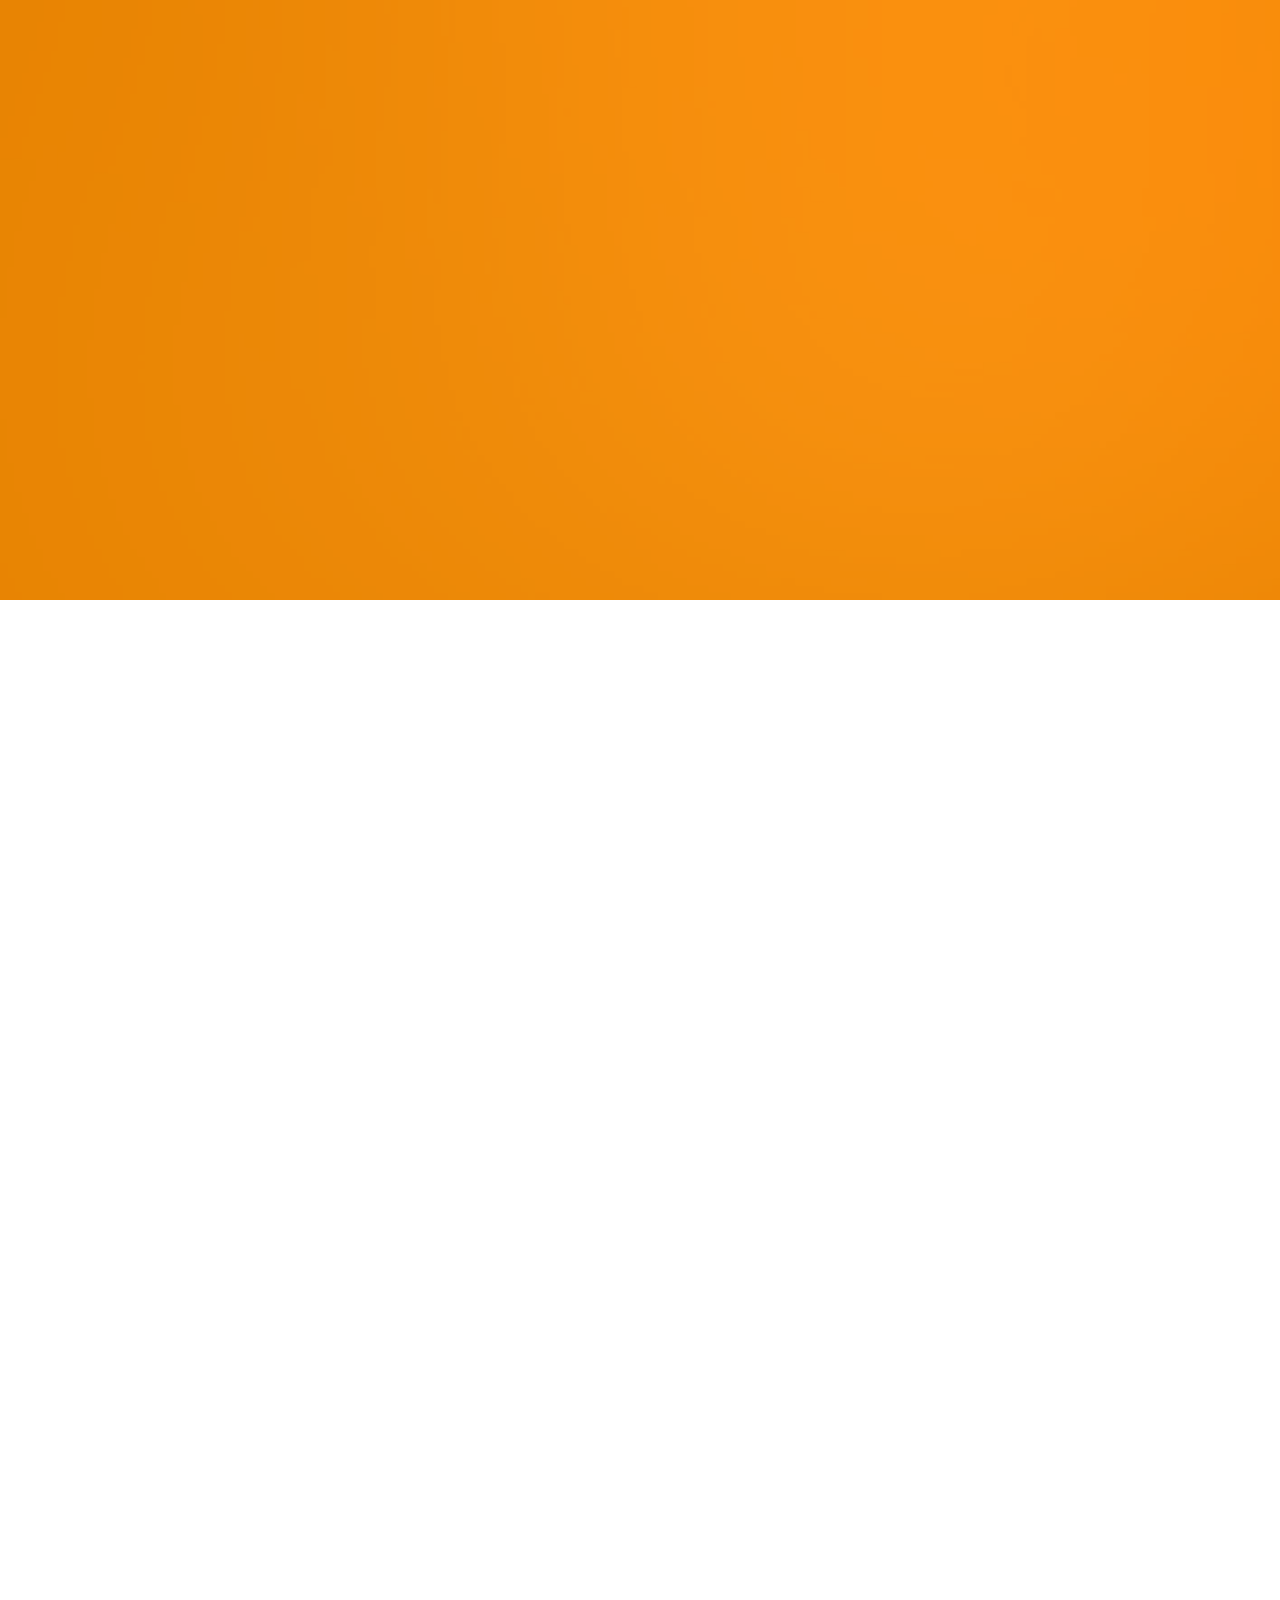
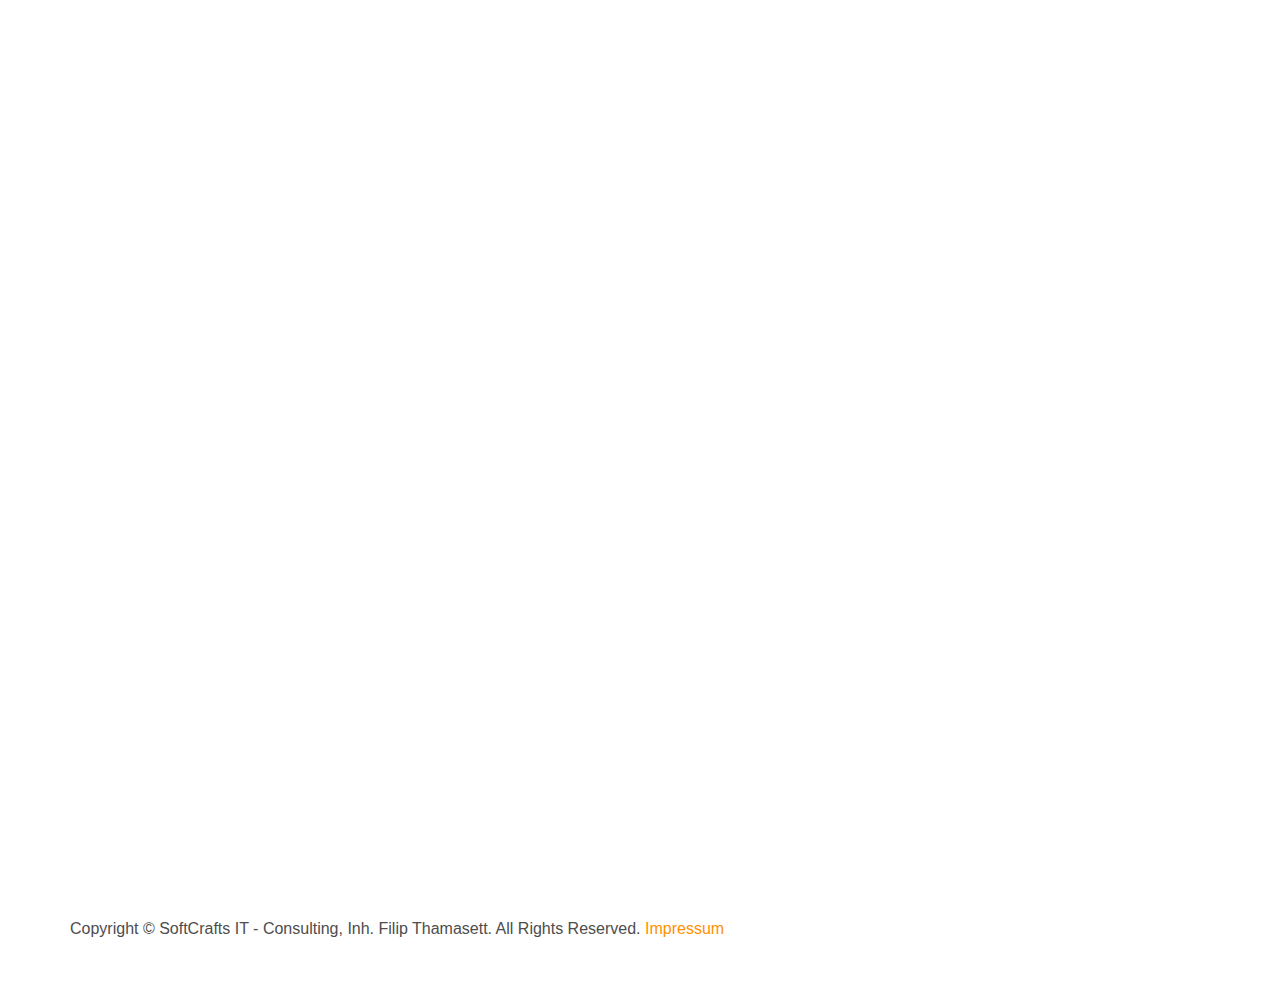
==== impressum.html @ 2684ad3e "initial" ====
<!DOCTYPE HTML>
<html>
<head>
    <meta charset="utf-8">
    <meta http-equiv="X-UA-Compatible" content="IE=edge">
    <title>SoftCrafts</title>
    <meta name="viewport" content="width=device-width, initial-scale=1">
    <meta name="description" content="SoftCrafts - IT Consulting"/>

    <!--
    //////////////////////////////////////////////////////

    Premium HTML5 TEMPLATE
    DESIGNED & DEVELOPED by FreeHTML5.co

    Website: 		http://freehtml5.co/
    Email: 			info@freehtml5.co
    Twitter: 		http://twitter.com/fh5co
    Facebook: 		https://www.facebook.com/fh5co

    //////////////////////////////////////////////////////
     -->

    <!-- Facebook and Twitter integration -->
    <meta property="og:title" content=""/>
    <meta property="og:image" content=""/>
    <meta property="og:url" content=""/>
    <meta property="og:site_name" content=""/>
    <meta property="og:description" content=""/>
    <meta name="twitter:title" content=""/>
    <meta name="twitter:image" content=""/>
    <meta name="twitter:url" content=""/>
    <meta name="twitter:card" content=""/>

    <!--<link href="https://fonts.googleapis.com/css?family=Space+Mono" rel="stylesheet">-->
    <link href="https://fonts.googleapis.com/css?family=Google+Sans:400,500|Roboto:400,400italic,500,500italic,700,700italic|Roboto+Mono:400,500,700|Material+Icons"
          rel="stylesheet">
    <link href="https://fonts.googleapis.com/css?family=Kaushan+Script" rel="stylesheet">

    <!-- Animate.css -->
    <link rel="stylesheet" href="css/animate.css">
    <!-- Icomoon Icon Fonts-->
    <link rel="stylesheet" href="css/icomoon.css">
    <!-- Bootstrap  -->
    <link rel="stylesheet" href="css/bootstrap.css">

    <!-- Theme style  -->
    <link rel="stylesheet" href="css/style.css">

    <!-- Modernizr JS -->
    <script src="js/modernizr-2.6.2.min.js"></script>
    <!-- FOR IE9 below -->
    <!--[if lt IE 9]>
    <script src="js/respond.min.js"></script>
    <![endif]-->

    <!-- Styleswitcher ( This style is for demo purposes only, you may delete this anytime. ) -->
    <link rel="stylesheet" id="theme-switch" href="css/style.css">
    <link rel="stylesheet" href="css/color-preset-option.css">
    <!-- END styleswitcher demo -->

</head>
<body>

<div class="fh5co-loader"></div>

<div id="page">
    <header id="fh5co-header" class="fh5co-cover js-halfheight" role="banner"
            style="background-image:url(images/cover_bg_3.jpg);" data-stellar-background-ratio="0.5">
        <div class="overlay"></div>
        <div class="container">
            <div class="row">
                <div class="col-md-8 col-md-offset-2 text-center">
                    <div class="display-t js-halfhight">
                        <div class="display-tc js-halfhight animate-box" data-animate-effect="fadeIn">
                            <div class="profile-thumb" style="background: url(images/user-1.png);"></div>
                            <h1><span>Filip Thamasett</span></h1>
                            <h2><span>SoftCrafts</span></h2>
                        </div>
                    </div>
                </div>
            </div>
        </div>
    </header>
    <div id="fh5co-about" class="animate-box">
        <div class="container">
            <div class="row">
                <h1>Impressum</h1>
                <h2>Angaben gemäß § 5 TMG</h2>
                <p>Filip Thamasett<br>
                SoftCrafts - IT Consulting Filip Thamasett<br>
                    Meyerbeerstr. 20 <br>
                    81247 München
                </p>
            </div>
            <div class="row">
                    <h1>Kontakt</h1>
                <p>Telefon: 0176-99471230 <br>
                    E-Mail: filip.softcrafts@gmail.com <br>
                </p>
            </div>
            <div class="row">
                <h1>Umsatzsteuer</h1>
                <p>Umsatzsteuer-Identifikationsnummer gemäß §27 a Umsatzsteuergesetz:<br>
                    DE324000259 <br>
                </p>
            </div>
            <div class="row">
                <h1>Verantwortlich für den Inhalt nach § 55 Abs. 2 RStV</h1>
                <p>Filip Thamasett<br>
                    Meyerbeerstr. 20 <br>
                    81247 München <br> <br> </p>
                <h2>Verbraucherstreitbeilegung/Universalschlichtungsstelle</h2>
                <p>Wir sind nicht bereit oder verpflichtet, an Streitbeilegungsverfahren vor einer Verbraucherschlichtungsstelle teilzunehmen.</p>

                <h2>Haftung für Inhalte</h2>
                <p>Als Diensteanbieter sind wir gemäß § 7 Abs.1 TMG für eigene Inhalte auf diesen Seiten nach den allgemeinen Gesetzen verantwortlich. Nach §§ 8 bis 10 TMG sind wir als Diensteanbieter jedoch nicht verpflichtet, übermittelte oder gespeicherte fremde Informationen zu überwachen oder nach Umständen zu forschen, die auf eine rechtswidrige Tätigkeit hinweisen. <br><br>
                    Verpflichtungen zur Entfernung oder Sperrung der Nutzung von Informationen nach den allgemeinen Gesetzen bleiben hiervon unberührt. Eine diesbezügliche Haftung ist jedoch erst ab dem Zeitpunkt der Kenntnis einer konkreten Rechtsverletzung möglich. Bei Bekanntwerden von entsprechenden Rechtsverletzungen werden wir diese Inhalte umgehend entfernen.</p>
                <h2>Haftung für Links</h2>
                <p>Unser Angebot enthält Links zu externen Websites Dritter, auf deren Inhalte wir keinen Einfluss haben. Deshalb können wir für diese fremden Inhalte auch keine Gewähr übernehmen. Für die Inhalte der verlinkten Seiten ist stets der jeweilige Anbieter oder Betreiber der Seiten verantwortlich. Die verlinkten Seiten wurden zum Zeitpunkt der Verlinkung auf mögliche Rechtsverstöße überprüft. Rechtswidrige Inhalte waren zum Zeitpunkt der Verlinkung nicht erkennbar.<br><br>
                    Eine permanente inhaltliche Kontrolle der verlinkten Seiten ist jedoch ohne konkrete Anhaltspunkte einer Rechtsverletzung nicht zumutbar. Bei Bekanntwerden von Rechtsverletzungen werden wir derartige Links umgehend entfernen.</p>
                <h2>Urheberrecht</h2>
                <p>Die durch die Seitenbetreiber erstellten Inhalte und Werke auf diesen Seiten unterliegen dem deutschen Urheberrecht. Die Vervielfältigung, Bearbeitung, Verbreitung und jede Art der Verwertung außerhalb der Grenzen des Urheberrechtes bedürfen der schriftlichen Zustimmung des jeweiligen Autors bzw. Erstellers. Downloads und Kopien dieser Seite sind nur für den privaten, nicht kommerziellen Gebrauch gestattet.<br><br>
                    Soweit die Inhalte auf dieser Seite nicht vom Betreiber erstellt wurden, werden die Urheberrechte Dritter beachtet. Insbesondere werden Inhalte Dritter als solche gekennzeichnet. Sollten Sie trotzdem auf eine Urheberrechtsverletzung aufmerksam werden, bitten wir um einen entsprechenden Hinweis. Bei Bekanntwerden von Rechtsverletzungen werden wir derartige Inhalte umgehend entfernen.</p>
            </div>
        </div>
    </div>

</div>

<div id="fh5co-footer">
    <div class="container">
        <div class="row">
            <div class="col-md-12">
                <p>Copyright © SoftCrafts IT - Consulting, Inh. Filip Thamasett. All Rights Reserved.
                    <a href="impressum.html">Impressum</a></p>
            </div>
        </div>
    </div>
</div>

<div class="gototop js-top">
    <a href="#" class="js-gotop"><i class="icon-arrow-up22"></i></a>
</div>

<!-- jQuery -->
<script src="js/jquery.min.js"></script>
<!-- jQuery Easing -->
<script src="js/jquery.easing.1.3.js"></script>
<!-- Bootstrap -->
<script src="js/bootstrap.min.js"></script>
<!-- Waypoints -->
<script src="js/jquery.waypoints.min.js"></script>
<!-- Validate JS -->
<script src="js/jquery.validate.min.js"></script>
<!-- Stellar Parallax -->
<script src="js/jquery.stellar.min.js"></script>
<!-- Easy PieChart -->
<script src="js/jquery.easypiechart.min.js"></script>

<!-- Main -->
<script src="js/main.js"></script>

<script src="js/jquery.style.switcher.js"></script>
<script>
    $(function () {
        $('#colour-variations ul').styleSwitcher({
            defaultThemeId: 'theme-switch',
            hasPreview: false,
            cookie: {
                expires: 30,
                isManagingLoad: true
            }
        });
        $('.option-toggle').click(function () {
            $('#colour-variations').toggleClass('sleep');
        });
    });
</script>
<!-- End demo purposes only -->

</body>
</html>
---- css/icomoon.css ----
@font-face {
    font-family: 'icomoon';
    src:    url('fonts/icomoon.eot?1oniuf');
    src:    url('fonts/icomoon.eot?1oniuf#iefix') format('embedded-opentype'),
        url('fonts/icomoon.ttf?1oniuf') format('truetype'),
        url('fonts/icomoon.woff?1oniuf') format('woff'),
        url('fonts/icomoon.svg?1oniuf#icomoon') format('svg');
    font-weight: normal;
    font-style: normal;
}

[class^="icon-"], [class*=" icon-"] {
    /* use !important to prevent issues with browser extensions that change fonts */
    font-family: 'icomoon' !important;
    speak: none;
    font-style: normal;
    font-weight: normal;
    font-variant: normal;
    text-transform: none;
    line-height: 1;

    /* Better Font Rendering =========== */
    -webkit-font-smoothing: antialiased;
    -moz-osx-font-smoothing: grayscale;
}

.icon-mobile:before {
    content: "\e000";
}
.icon-laptop:before {
    content: "\e001";
}
.icon-desktop:before {
    content: "\e002";
}
.icon-tablet:before {
    content: "\e003";
}
.icon-phone:before {
    content: "\e004";
}
.icon-document:before {
    content: "\e005";
}
.icon-documents:before {
    content: "\e006";
}
.icon-search:before {
    content: "\e007";
}
.icon-clipboard:before {
    content: "\e008";
}
.icon-newspaper:before {
    content: "\e009";
}
.icon-notebook:before {
    content: "\e00a";
}
.icon-book-open:before {
    content: "\e00b";
}
.icon-browser:before {
    content: "\e00c";
}
.icon-calendar:before {
    content: "\e00d";
}
.icon-presentation:before {
    content: "\e00e";
}
.icon-picture:before {
    content: "\e00f";
}
.icon-pictures:before {
    content: "\e010";
}
.icon-video:before {
    content: "\e011";
}
.icon-camera:before {
    content: "\e012";
}
.icon-printer:before {
    content: "\e013";
}
.icon-toolbox:before {
    content: "\e014";
}
.icon-briefcase:before {
    content: "\e015";
}
.icon-wallet:before {
    content: "\e016";
}
.icon-gift:before {
    content: "\e017";
}
.icon-bargraph:before {
    content: "\e018";
}
.icon-grid:before {
    content: "\e019";
}
.icon-expand:before {
    content: "\e01a";
}
.icon-focus:before {
    content: "\e01b";
}
.icon-edit:before {
    content: "\e01c";
}
.icon-adjustments:before {
    content: "\e01d";
}
.icon-ribbon:before {
    content: "\e01e";
}
.icon-hourglass:before {
    content: "\e01f";
}
.icon-lock:before {
    content: "\e020";
}
.icon-megaphone:before {
    content: "\e021";
}
.icon-shield:before {
    content: "\e022";
}
.icon-trophy:before {
    content: "\e023";
}
.icon-flag:before {
    content: "\e024";
}
.icon-map:before {
    content: "\e025";
}
.icon-puzzle:before {
    content: "\e026";
}
.icon-basket:before {
    content: "\e027";
}
.icon-envelope:before {
    content: "\e028";
}
.icon-streetsign:before {
    content: "\e029";
}
.icon-telescope:before {
    content: "\e02a";
}
.icon-gears:before {
    content: "\e02b";
}
.icon-key:before {
    content: "\e02c";
}
.icon-paperclip:before {
    content: "\e02d";
}
.icon-attachment:before {
    content: "\e02e";
}
.icon-pricetags:before {
    content: "\e02f";
}
.icon-lightbulb:before {
    content: "\e030";
}
.icon-layers:before {
    content: "\e031";
}
.icon-pencil:before {
    content: "\e032";
}
.icon-tools:before {
    content: "\e033";
}
.icon-tools-2:before {
    content: "\e034";
}
.icon-scissors:before {
    content: "\e035";
}
.icon-paintbrush:before {
    content: "\e036";
}
.icon-magnifying-glass:before {
    content: "\e037";
}
.icon-circle-compass:before {
    content: "\e038";
}
.icon-linegraph:before {
    content: "\e039";
}
.icon-mic:before {
    content: "\e03a";
}
.icon-strategy:before {
    content: "\e03b";
}
.icon-beaker:before {
    content: "\e03c";
}
.icon-caution:before {
    content: "\e03d";
}
.icon-recycle:before {
    content: "\e03e";
}
.icon-anchor:before {
    content: "\e03f";
}
.icon-profile-male:before {
    content: "\e040";
}
.icon-profile-female:before {
    content: "\e041";
}
.icon-bike:before {
    content: "\e042";
}
.icon-wine:before {
    content: "\e043";
}
.icon-hotairballoon:before {
    content: "\e044";
}
.icon-globe:before {
    content: "\e045";
}
.icon-genius:before {
    content: "\e046";
}
.icon-map-pin:before {
    content: "\e047";
}
.icon-dial:before {
    content: "\e048";
}
.icon-chat:before {
    content: "\e049";
}
.icon-heart:before {
    content: "\e04a";
}
.icon-cloud:before {
    content: "\e04b";
}
.icon-upload:before {
    content: "\e04c";
}
.icon-download:before {
    content: "\e04d";
}
.icon-target:before {
    content: "\e04e";
}
.icon-hazardous:before {
    content: "\e04f";
}
.icon-piechart:before {
    content: "\e050";
}
.icon-speedometer:before {
    content: "\e051";
}
.icon-global:before {
    content: "\e052";
}
.icon-compass:before {
    content: "\e053";
}
.icon-lifesaver:before {
    content: "\e054";
}
.icon-clock:before {
    content: "\e055";
}
.icon-aperture:before {
    content: "\e056";
}
.icon-quote:before {
    content: "\e057";
}
.icon-scope:before {
    content: "\e058";
}
.icon-alarmclock:before {
    content: "\e059";
}
.icon-refresh:before {
    content: "\e05a";
}
.icon-happy:before {
    content: "\e05b";
}
.icon-sad:before {
    content: "\e05c";
}
.icon-facebook:before {
    content: "\e05d";
}
.icon-twitter:before {
    content: "\e05e";
}
.icon-googleplus:before {
    content: "\e05f";
}
.icon-rss:before {
    content: "\e060";
}
.icon-tumblr:before {
    content: "\e061";
}
.icon-linkedin:before {
    content: "\e062";
}
.icon-dribbble:before {
    content: "\e063";
}
.icon-box2:before {
    content: "\ea82";
}
.icon-write:before {
    content: "\ea83";
}
.icon-clock2:before {
    content: "\ea84";
}
.icon-reply2:before {
    content: "\ea85";
}
.icon-reply-all2:before {
    content: "\ea86";
}
.icon-forward2:before {
    content: "\ea87";
}
.icon-flag2:before {
    content: "\ea88";
}
.icon-search2:before {
    content: "\ea89";
}
.icon-trash2:before {
    content: "\ea8a";
}
.icon-envelope2:before {
    content: "\ea8b";
}
.icon-bubble:before {
    content: "\ea8c";
}
.icon-bubbles:before {
    content: "\ea8d";
}
.icon-user2:before {
    content: "\ea8e";
}
.icon-users2:before {
    content: "\ea8f";
}
.icon-cloud2:before {
    content: "\ea90";
}
.icon-download2:before {
    content: "\ea91";
}
.icon-upload2:before {
    content: "\ea92";
}
.icon-rain:before {
    content: "\ea93";
}
.icon-sun:before {
    content: "\ea94";
}
.icon-moon2:before {
    content: "\ea95";
}
.icon-bell2:before {
    content: "\ea96";
}
.icon-folder2:before {
    content: "\ea97";
}
.icon-pin2:before {
    content: "\ea98";
}
.icon-sound2:before {
    content: "\ea99";
}
.icon-microphone:before {
    content: "\ea9a";
}
.icon-camera2:before {
    content: "\ea9b";
}
.icon-image2:before {
    content: "\ea9c";
}
.icon-cog2:before {
    content: "\ea9d";
}
.icon-calendar2:before {
    content: "\ea9e";
}
.icon-book2:before {
    content: "\ea9f";
}
.icon-map-marker:before {
    content: "\eaa0";
}
.icon-store:before {
    content: "\eaa1";
}
.icon-support:before {
    content: "\eaa2";
}
.icon-tag2:before {
    content: "\eaa3";
}
.icon-heart2:before {
    content: "\eaa4";
}
.icon-video-camera:before {
    content: "\eaa5";
}
.icon-trophy2:before {
    content: "\eaa6";
}
.icon-cart:before {
    content: "\eaa7";
}
.icon-eye2:before {
    content: "\eaa8";
}
.icon-cancel:before {
    content: "\eaa9";
}
.icon-chart:before {
    content: "\eaaa";
}
.icon-target2:before {
    content: "\eaab";
}
.icon-printer2:before {
    content: "\eaac";
}
.icon-location2:before {
    content: "\eaad";
}
.icon-bookmark2:before {
    content: "\eaae";
}
.icon-monitor:before {
    content: "\eaaf";
}
.icon-cross2:before {
    content: "\eab0";
}
.icon-plus2:before {
    content: "\eab1";
}
.icon-left:before {
    content: "\eab2";
}
.icon-up:before {
    content: "\eab3";
}
.icon-browser2:before {
    content: "\eab4";
}
.icon-windows:before {
    content: "\eab5";
}
.icon-switch2:before {
    content: "\eab6";
}
.icon-dashboard:before {
    content: "\eab7";
}
.icon-play:before {
    content: "\eab8";
}
.icon-fast-forward:before {
    content: "\eab9";
}
.icon-next:before {
    content: "\eaba";
}
.icon-refresh2:before {
    content: "\eabb";
}
.icon-film:before {
    content: "\eabc";
}
.icon-home2:before {
    content: "\eabd";
}
.icon-add-to-list:before {
    content: "\e901";
}
.icon-classic-computer:before {
    content: "\e902";
}
.icon-controller-fast-backward:before {
    content: "\e903";
}
.icon-creative-commons-attribution:before {
    content: "\e904";
}
.icon-creative-commons-noderivs:before {
    content: "\e905";
}
.icon-creative-commons-noncommercial-eu:before {
    content: "\e906";
}
.icon-creative-commons-noncommercial-us:before {
    content: "\e907";
}
.icon-creative-commons-public-domain:before {
    content: "\e908";
}
.icon-creative-commons-remix:before {
    content: "\e909";
}
.icon-creative-commons-share:before {
    content: "\e90a";
}
.icon-creative-commons-sharealike:before {
    content: "\e90b";
}
.icon-creative-commons:before {
    content: "\e90c";
}
.icon-document-landscape:before {
    content: "\e90d";
}
.icon-remove-user:before {
    content: "\e90e";
}
.icon-warning:before {
    content: "\e90f";
}
.icon-arrow-bold-down:before {
    content: "\e910";
}
.icon-arrow-bold-left:before {
    content: "\e911";
}
.icon-arrow-bold-right:before {
    content: "\e912";
}
.icon-arrow-bold-up:before {
    content: "\e913";
}
.icon-arrow-down:before {
    content: "\e914";
}
.icon-arrow-left:before {
    content: "\e915";
}
.icon-arrow-long-down:before {
    content: "\e916";
}
.icon-arrow-long-left:before {
    content: "\e917";
}
.icon-arrow-long-right:before {
    content: "\e918";
}
.icon-arrow-long-up:before {
    content: "\e919";
}
.icon-arrow-right:before {
    content: "\e91a";
}
.icon-arrow-up:before {
    content: "\e91b";
}
.icon-arrow-with-circle-down:before {
    content: "\e91c";
}
.icon-arrow-with-circle-left:before {
    content: "\e91d";
}
.icon-arrow-with-circle-right:before {
    content: "\e91e";
}
.icon-arrow-with-circle-up:before {
    content: "\e91f";
}
.icon-bookmark:before {
    content: "\e920";
}
.icon-bookmarks:before {
    content: "\e921";
}
.icon-chevron-down:before {
    content: "\e922";
}
.icon-chevron-left:before {
    content: "\e923";
}
.icon-chevron-right:before {
    content: "\e924";
}
.icon-chevron-small-down:before {
    content: "\e925";
}
.icon-chevron-small-left:before {
    content: "\e926";
}
.icon-chevron-small-right:before {
    content: "\e927";
}
.icon-chevron-small-up:before {
    content: "\e928";
}
.icon-chevron-thin-down:before {
    content: "\e929";
}
.icon-chevron-thin-left:before {
    content: "\e92a";
}
.icon-chevron-thin-right:before {
    content: "\e92b";
}
.icon-chevron-thin-up:before {
    content: "\e92c";
}
.icon-chevron-up:before {
    content: "\e92d";
}
.icon-chevron-with-circle-down:before {
    content: "\e92e";
}
.icon-chevron-with-circle-left:before {
    content: "\e92f";
}
.icon-chevron-with-circle-right:before {
    content: "\e930";
}
.icon-chevron-with-circle-up:before {
    content: "\e931";
}
.icon-cloud3:before {
    content: "\e932";
}
.icon-controller-fast-forward:before {
    content: "\e933";
}
.icon-controller-jump-to-start:before {
    content: "\e934";
}
.icon-controller-next:before {
    content: "\e935";
}
.icon-controller-paus:before {
    content: "\e936";
}
.icon-controller-play:before {
    content: "\e937";
}
.icon-controller-record:before {
    content: "\e938";
}
.icon-controller-stop:before {
    content: "\e939";
}
.icon-controller-volume:before {
    content: "\e93a";
}
.icon-dot-single:before {
    content: "\e93b";
}
.icon-dots-three-horizontal:before {
    content: "\e93c";
}
.icon-dots-three-vertical:before {
    content: "\e93d";
}
.icon-dots-two-horizontal:before {
    content: "\e93e";
}
.icon-dots-two-vertical:before {
    content: "\e93f";
}
.icon-download3:before {
    content: "\e940";
}
.icon-emoji-flirt:before {
    content: "\e941";
}
.icon-flow-branch:before {
    content: "\e942";
}
.icon-flow-cascade:before {
    content: "\e943";
}
.icon-flow-line:before {
    content: "\e944";
}
.icon-flow-parallel:before {
    content: "\e945";
}
.icon-flow-tree:before {
    content: "\e946";
}
.icon-install:before {
    content: "\e947";
}
.icon-layers2:before {
    content: "\e948";
}
.icon-open-book:before {
    content: "\e949";
}
.icon-resize-100:before {
    content: "\e94a";
}
.icon-resize-full-screen:before {
    content: "\e94b";
}
.icon-save:before {
    content: "\e94c";
}
.icon-select-arrows:before {
    content: "\e94d";
}
.icon-sound-mute:before {
    content: "\e94e";
}
.icon-sound:before {
    content: "\e94f";
}
.icon-trash:before {
    content: "\e950";
}
.icon-triangle-down:before {
    content: "\e951";
}
.icon-triangle-left:before {
    content: "\e952";
}
.icon-triangle-right:before {
    content: "\e953";
}
.icon-triangle-up:before {
    content: "\e954";
}
.icon-uninstall:before {
    content: "\e955";
}
.icon-upload-to-cloud:before {
    content: "\e956";
}
.icon-upload3:before {
    content: "\e957";
}
.icon-add-user:before {
    content: "\e958";
}
.icon-address:before {
    content: "\e959";
}
.icon-adjust:before {
    content: "\e95a";
}
.icon-air:before {
    content: "\e95b";
}
.icon-aircraft-landing:before {
    content: "\e95c";
}
.icon-aircraft-take-off:before {
    content: "\e95d";
}
.icon-aircraft:before {
    content: "\e95e";
}
.icon-align-bottom:before {
    content: "\e95f";
}
.icon-align-horizontal-middle:before {
    content: "\e960";
}
.icon-align-left:before {
    content: "\e961";
}
.icon-align-right:before {
    content: "\e962";
}
.icon-align-top:before {
    content: "\e963";
}
.icon-align-vertical-middle:before {
    content: "\e964";
}
.icon-archive:before {
    content: "\e965";
}
.icon-area-graph:before {
    content: "\e966";
}
.icon-attachment2:before {
    content: "\e967";
}
.icon-awareness-ribbon:before {
    content: "\e968";
}
.icon-back-in-time:before {
    content: "\e969";
}
.icon-back:before {
    content: "\e96a";
}
.icon-bar-graph:before {
    content: "\e96b";
}
.icon-battery:before {
    content: "\e96c";
}
.icon-beamed-note:before {
    content: "\e96d";
}
.icon-bell:before {
    content: "\e96e";
}
.icon-blackboard:before {
    content: "\e96f";
}
.icon-block:before {
    content: "\e970";
}
.icon-book:before {
    content: "\e971";
}
.icon-bowl:before {
    content: "\e972";
}
.icon-box:before {
    content: "\e973";
}
.icon-briefcase2:before {
    content: "\e974";
}
.icon-browser3:before {
    content: "\e975";
}
.icon-brush:before {
    content: "\e976";
}
.icon-bucket:before {
    content: "\e977";
}
.icon-cake:before {
    content: "\e978";
}
.icon-calculator:before {
    content: "\e979";
}
.icon-calendar3:before {
    content: "\e97a";
}
.icon-camera3:before {
    content: "\e97b";
}
.icon-ccw:before {
    content: "\e97c";
}
.icon-chat2:before {
    content: "\e97d";
}
.icon-check:before {
    content: "\e97e";
}
.icon-circle-with-cross:before {
    content: "\e97f";
}
.icon-circle-with-minus:before {
    content: "\e980";
}
.icon-circle-with-plus:before {
    content: "\e981";
}
.icon-circle:before {
    content: "\e982";
}
.icon-circular-graph:before {
    content: "\e983";
}
.icon-clapperboard:before {
    content: "\e984";
}
.icon-clipboard2:before {
    content: "\e985";
}
.icon-clock3:before {
    content: "\e986";
}
.icon-code:before {
    content: "\e987";
}
.icon-cog:before {
    content: "\e988";
}
.icon-colours:before {
    content: "\e989";
}
.icon-compass2:before {
    content: "\e98a";
}
.icon-copy:before {
    content: "\e98b";
}
.icon-credit-card:before {
    content: "\e98c";
}
.icon-credit:before {
    content: "\e98d";
}
.icon-cross:before {
    content: "\e98e";
}
.icon-cup:before {
    content: "\e98f";
}
.icon-cw:before {
    content: "\e990";
}
.icon-cycle:before {
    content: "\e991";
}
.icon-database:before {
    content: "\e992";
}
.icon-dial-pad:before {
    content: "\e993";
}
.icon-direction:before {
    content: "\e994";
}
.icon-document2:before {
    content: "\e995";
}
.icon-documents2:before {
    content: "\e996";
}
.icon-drink:before {
    content: "\e997";
}
.icon-drive:before {
    content: "\e998";
}
.icon-drop:before {
    content: "\e999";
}
.icon-edit2:before {
    content: "\e99a";
}
.icon-email:before {
    content: "\e99b";
}
.icon-emoji-happy:before {
    content: "\e99c";
}
.icon-emoji-neutral:before {
    content: "\e99d";
}
.icon-emoji-sad:before {
    content: "\e99e";
}
.icon-erase:before {
    content: "\e99f";
}
.icon-eraser:before {
    content: "\e9a0";
}
.icon-export:before {
    content: "\e9a1";
}
.icon-eye:before {
    content: "\e9a2";
}
.icon-feather:before {
    content: "\e9a3";
}
.icon-flag3:before {
    content: "\e9a4";
}
.icon-flash:before {
    content: "\e9a5";
}
.icon-flashlight:before {
    content: "\e9a6";
}
.icon-flat-brush:before {
    content: "\e9a7";
}
.icon-folder-images:before {
    content: "\e9a8";
}
.icon-folder-music:before {
    content: "\e9a9";
}
.icon-folder-video:before {
    content: "\e9aa";
}
.icon-folder:before {
    content: "\e9ab";
}
.icon-forward:before {
    content: "\e9ac";
}
.icon-funnel:before {
    content: "\e9ad";
}
.icon-game-controller:before {
    content: "\e9ae";
}
.icon-gauge:before {
    content: "\e9af";
}
.icon-globe2:before {
    content: "\e9b0";
}
.icon-graduation-cap:before {
    content: "\e9b1";
}
.icon-grid2:before {
    content: "\e9b2";
}
.icon-hair-cross:before {
    content: "\e9b3";
}
.icon-hand:before {
    content: "\e9b4";
}
.icon-heart-outlined:before {
    content: "\e9b5";
}
.icon-heart3:before {
    content: "\e9b6";
}
.icon-help-with-circle:before {
    content: "\e9b7";
}
.icon-help:before {
    content: "\e9b8";
}
.icon-home:before {
    content: "\e9b9";
}
.icon-hour-glass:before {
    content: "\e9ba";
}
.icon-image-inverted:before {
    content: "\e9bb";
}
.icon-image:before {
    content: "\e9bc";
}
.icon-images:before {
    content: "\e9bd";
}
.icon-inbox:before {
    content: "\e9be";
}
.icon-infinity:before {
    content: "\e9bf";
}
.icon-info-with-circle:before {
    content: "\e9c0";
}
.icon-info:before {
    content: "\e9c1";
}
.icon-key2:before {
    content: "\e9c2";
}
.icon-keyboard:before {
    content: "\e9c3";
}
.icon-lab-flask:before {
    content: "\e9c4";
}
.icon-landline:before {
    content: "\e9c5";
}
.icon-language:before {
    content: "\e9c6";
}
.icon-laptop2:before {
    content: "\e9c7";
}
.icon-leaf:before {
    content: "\e9c8";
}
.icon-level-down:before {
    content: "\e9c9";
}
.icon-level-up:before {
    content: "\e9ca";
}
.icon-lifebuoy:before {
    content: "\e9cb";
}
.icon-light-bulb:before {
    content: "\e9cc";
}
.icon-light-down:before {
    content: "\e9cd";
}
.icon-light-up:before {
    content: "\e9ce";
}
.icon-line-graph:before {
    content: "\e9cf";
}
.icon-link:before {
    content: "\e9d0";
}
.icon-list:before {
    content: "\e9d1";
}
.icon-location-pin:before {
    content: "\e9d2";
}
.icon-location:before {
    content: "\e9d3";
}
.icon-lock-open:before {
    content: "\e9d4";
}
.icon-lock2:before {
    content: "\e9d5";
}
.icon-log-out:before {
    content: "\e9d6";
}
.icon-login:before {
    content: "\e9d7";
}
.icon-loop:before {
    content: "\e9d8";
}
.icon-magnet:before {
    content: "\e9d9";
}
.icon-magnifying-glass2:before {
    content: "\e9da";
}
.icon-mail:before {
    content: "\e9db";
}
.icon-man:before {
    content: "\e9dc";
}
.icon-map2:before {
    content: "\e9dd";
}
.icon-mask:before {
    content: "\e9de";
}
.icon-medal:before {
    content: "\e9df";
}
.icon-megaphone2:before {
    content: "\e9e0";
}
.icon-menu:before {
    content: "\e9e1";
}
.icon-message:before {
    content: "\e9e2";
}
.icon-mic2:before {
    content: "\e9e3";
}
.icon-minus:before {
    content: "\e9e4";
}
.icon-mobile2:before {
    content: "\e9e5";
}
.icon-modern-mic:before {
    content: "\e9e6";
}
.icon-moon:before {
    content: "\e9e7";
}
.icon-mouse:before {
    content: "\e9e8";
}
.icon-music:before {
    content: "\e9e9";
}
.icon-network:before {
    content: "\e9ea";
}
.icon-new-message:before {
    content: "\e9eb";
}
.icon-new:before {
    content: "\e9ec";
}
.icon-news:before {
    content: "\e9ed";
}
.icon-note:before {
    content: "\e9ee";
}
.icon-notification:before {
    content: "\e9ef";
}
.icon-old-mobile:before {
    content: "\e9f0";
}
.icon-old-phone:before {
    content: "\e9f1";
}
.icon-palette:before {
    content: "\e9f2";
}
.icon-paper-plane:before {
    content: "\e9f3";
}
.icon-pencil2:before {
    content: "\e9f4";
}
.icon-phone2:before {
    content: "\e9f5";
}
.icon-pie-chart:before {
    content: "\e9f6";
}
.icon-pin:before {
    content: "\e9f7";
}
.icon-plus:before {
    content: "\e9f8";
}
.icon-popup:before {
    content: "\e9f9";
}
.icon-power-plug:before {
    content: "\e9fa";
}
.icon-price-ribbon:before {
    content: "\e9fb";
}
.icon-price-tag:before {
    content: "\e9fc";
}
.icon-print:before {
    content: "\e9fd";
}
.icon-progress-empty:before {
    content: "\e9fe";
}
.icon-progress-full:before {
    content: "\e9ff";
}
.icon-progress-one:before {
    content: "\ea00";
}
.icon-progress-two:before {
    content: "\ea01";
}
.icon-publish:before {
    content: "\ea02";
}
.icon-quote2:before {
    content: "\ea03";
}
.icon-radio:before {
    content: "\ea04";
}
.icon-reply-all:before {
    content: "\ea05";
}
.icon-reply:before {
    content: "\ea06";
}
.icon-retweet:before {
    content: "\ea07";
}
.icon-rocket:before {
    content: "\ea08";
}
.icon-round-brush:before {
    content: "\ea09";
}
.icon-rss2:before {
    content: "\ea0a";
}
.icon-ruler:before {
    content: "\ea0b";
}
.icon-scissors2:before {
    content: "\ea0c";
}
.icon-share-alternitive:before {
    content: "\ea0d";
}
.icon-share:before {
    content: "\ea0e";
}
.icon-shareable:before {
    content: "\ea0f";
}
.icon-shield2:before {
    content: "\ea10";
}
.icon-shop:before {
    content: "\ea11";
}
.icon-shopping-bag:before {
    content: "\ea12";
}
.icon-shopping-basket:before {
    content: "\ea13";
}
.icon-shopping-cart:before {
    content: "\ea14";
}
.icon-shuffle:before {
    content: "\ea15";
}
.icon-signal:before {
    content: "\ea16";
}
.icon-sound-mix:before {
    content: "\ea17";
}
.icon-sports-club:before {
    content: "\ea18";
}
.icon-spreadsheet:before {
    content: "\ea19";
}
.icon-squared-cross:before {
    content: "\ea1a";
}
.icon-squared-minus:before {
    content: "\ea1b";
}
.icon-squared-plus:before {
    content: "\ea1c";
}
.icon-star-outlined:before {
    content: "\ea1d";
}
.icon-star:before {
    content: "\ea1e";
}
.icon-stopwatch:before {
    content: "\ea1f";
}
.icon-suitcase:before {
    content: "\ea20";
}
.icon-swap:before {
    content: "\ea21";
}
.icon-sweden:before {
    content: "\ea22";
}
.icon-switch:before {
    content: "\ea23";
}
.icon-tablet2:before {
    content: "\ea24";
}
.icon-tag:before {
    content: "\ea25";
}
.icon-text-document-inverted:before {
    content: "\ea26";
}
.icon-text-document:before {
    content: "\ea27";
}
.icon-text:before {
    content: "\ea28";
}
.icon-thermometer:before {
    content: "\ea29";
}
.icon-thumbs-down:before {
    content: "\ea2a";
}
.icon-thumbs-up:before {
    content: "\ea2b";
}
.icon-thunder-cloud:before {
    content: "\ea2c";
}
.icon-ticket:before {
    content: "\ea2d";
}
.icon-time-slot:before {
    content: "\ea2e";
}
.icon-tools2:before {
    content: "\ea2f";
}
.icon-traffic-cone:before {
    content: "\ea30";
}
.icon-tree:before {
    content: "\ea31";
}
.icon-trophy3:before {
    content: "\ea32";
}
.icon-tv:before {
    content: "\ea33";
}
.icon-typing:before {
    content: "\ea34";
}
.icon-unread:before {
    content: "\ea35";
}
.icon-untag:before {
    content: "\ea36";
}
.icon-user:before {
    content: "\ea37";
}
.icon-users:before {
    content: "\ea38";
}
.icon-v-card:before {
    content: "\ea39";
}
.icon-video2:before {
    content: "\ea3a";
}
.icon-vinyl:before {
    content: "\ea3b";
}
.icon-voicemail:before {
    content: "\ea3c";
}
.icon-wallet2:before {
    content: "\ea3d";
}
.icon-water:before {
    content: "\ea3e";
}
.icon-500px-with-circle:before {
    content: "\ea3f";
}
.icon-500px:before {
    content: "\ea40";
}
.icon-basecamp:before {
    content: "\ea41";
}
.icon-behance:before {
    content: "\ea42";
}
.icon-creative-cloud:before {
    content: "\ea43";
}
.icon-dropbox:before {
    content: "\ea44";
}
.icon-evernote:before {
    content: "\ea45";
}
.icon-flattr:before {
    content: "\ea46";
}
.icon-foursquare:before {
    content: "\ea47";
}
.icon-google-drive:before {
    content: "\ea48";
}
.icon-google-hangouts:before {
    content: "\ea49";
}
.icon-grooveshark:before {
    content: "\ea4a";
}
.icon-icloud:before {
    content: "\ea4b";
}
.icon-mixi:before {
    content: "\ea4c";
}
.icon-onedrive:before {
    content: "\ea4d";
}
.icon-paypal:before {
    content: "\ea4e";
}
.icon-picasa:before {
    content: "\ea4f";
}
.icon-qq:before {
    content: "\ea50";
}
.icon-rdio-with-circle:before {
    content: "\ea51";
}
.icon-renren:before {
    content: "\ea52";
}
.icon-scribd:before {
    content: "\ea53";
}
.icon-sina-weibo:before {
    content: "\ea54";
}
.icon-skype-with-circle:before {
    content: "\ea55";
}
.icon-skype:before {
    content: "\ea56";
}
.icon-slideshare:before {
    content: "\ea57";
}
.icon-smashing:before {
    content: "\ea58";
}
.icon-soundcloud:before {
    content: "\ea59";
}
.icon-spotify-with-circle:before {
    content: "\ea5a";
}
.icon-spotify:before {
    content: "\ea5b";
}
.icon-swarm:before {
    content: "\ea5c";
}
.icon-vine-with-circle:before {
    content: "\ea5d";
}
.icon-vine:before {
    content: "\ea5e";
}
.icon-vk-alternitive:before {
    content: "\ea5f";
}
.icon-vk-with-circle:before {
    content: "\ea60";
}
.icon-vk:before {
    content: "\ea61";
}
.icon-xing-with-circle:before {
    content: "\ea62";
}
.icon-xing:before {
    content: "\ea63";
}
.icon-yelp:before {
    content: "\ea64";
}
.icon-dribbble-with-circle:before {
    content: "\ea65";
}
.icon-dribbble2:before {
    content: "\ea66";
}
.icon-facebook-with-circle:before {
    content: "\ea67";
}
.icon-facebook2:before {
    content: "\ea68";
}
.icon-flickr-with-circle:before {
    content: "\ea69";
}
.icon-flickr:before {
    content: "\ea6a";
}
.icon-github-with-circle:before {
    content: "\ea6b";
}
.icon-github:before {
    content: "\ea6c";
}
.icon-google-with-circle:before {
    content: "\ea6d";
}
.icon-google:before {
    content: "\ea6e";
}
.icon-instagram-with-circle:before {
    content: "\ea6f";
}
.icon-instagram:before {
    content: "\ea70";
}
.icon-lastfm-with-circle:before {
    content: "\ea71";
}
.icon-lastfm:before {
    content: "\ea72";
}
.icon-linkedin-with-circle:before {
    content: "\ea73";
}
.icon-linkedin2:before {
    content: "\ea74";
}
.icon-pinterest-with-circle:before {
    content: "\ea75";
}
.icon-pinterest:before {
    content: "\ea76";
}
.icon-rdio:before {
    content: "\ea77";
}
.icon-stumbleupon-with-circle:before {
    content: "\ea78";
}
.icon-stumbleupon:before {
    content: "\ea79";
}
.icon-tumblr-with-circle:before {
    content: "\ea7a";
}
.icon-tumblr2:before {
    content: "\ea7b";
}
.icon-twitter-with-circle:before {
    content: "\ea7c";
}
.icon-twitter2:before {
    content: "\ea7d";
}
.icon-vimeo-with-circle:before {
    content: "\ea7e";
}
.icon-vimeo:before {
    content: "\ea7f";
}
.icon-youtube-with-circle:before {
    content: "\ea80";
}
.icon-youtube:before {
    content: "\ea81";
}
.icon-home3:before {
    content: "\eabe";
}
.icon-home22:before {
    content: "\eabf";
}
.icon-home32:before {
    content: "\eac0";
}
.icon-office:before {
    content: "\eac1";
}
.icon-newspaper2:before {
    content: "\eac2";
}
.icon-pencil3:before {
    content: "\eac3";
}
.icon-pencil22:before {
    content: "\eac4";
}
.icon-quill:before {
    content: "\eac5";
}
.icon-pen:before {
    content: "\eac6";
}
.icon-blog:before {
    content: "\eac7";
}
.icon-eyedropper:before {
    content: "\eac8";
}
.icon-droplet:before {
    content: "\eac9";
}
.icon-paint-format:before {
    content: "\eaca";
}
.icon-image3:before {
    content: "\eacb";
}
.icon-images2:before {
    content: "\eacc";
}
.icon-camera4:before {
    content: "\eacd";
}
.icon-headphones:before {
    content: "\eace";
}
.icon-music2:before {
    content: "\eacf";
}
.icon-play2:before {
    content: "\ead0";
}
.icon-film2:before {
    content: "\ead1";
}
.icon-video-camera2:before {
    content: "\ead2";
}
.icon-dice:before {
    content: "\ead3";
}
.icon-pacman:before {
    content: "\ead4";
}
.icon-spades:before {
    content: "\ead5";
}
.icon-clubs:before {
    content: "\ead6";
}
.icon-diamonds:before {
    content: "\ead7";
}
.icon-bullhorn:before {
    content: "\ead8";
}
.icon-connection:before {
    content: "\ead9";
}
.icon-podcast:before {
    content: "\eada";
}
.icon-feed:before {
    content: "\eadb";
}
.icon-mic3:before {
    content: "\eadc";
}
.icon-book3:before {
    content: "\eadd";
}
.icon-books:before {
    content: "\eade";
}
.icon-library:before {
    content: "\eadf";
}
.icon-file-text:before {
    content: "\eae0";
}
.icon-profile:before {
    content: "\eae1";
}
.icon-file-empty:before {
    content: "\eae2";
}
.icon-files-empty:before {
    content: "\eae3";
}
.icon-file-text2:before {
    content: "\eae4";
}
.icon-file-picture:before {
    content: "\eae5";
}
.icon-file-music:before {
    content: "\eae6";
}
.icon-file-play:before {
    content: "\eae7";
}
.icon-file-video:before {
    content: "\eae8";
}
.icon-file-zip:before {
    content: "\eae9";
}
.icon-copy2:before {
    content: "\eaea";
}
.icon-paste:before {
    content: "\eaeb";
}
.icon-stack:before {
    content: "\eaec";
}
.icon-folder3:before {
    content: "\eaed";
}
.icon-folder-open:before {
    content: "\eaee";
}
.icon-folder-plus:before {
    content: "\eaef";
}
.icon-folder-minus:before {
    content: "\eaf0";
}
.icon-folder-download:before {
    content: "\eaf1";
}
.icon-folder-upload:before {
    content: "\eaf2";
}
.icon-price-tag2:before {
    content: "\eaf3";
}
.icon-price-tags:before {
    content: "\eaf4";
}
.icon-barcode:before {
    content: "\eaf5";
}
.icon-qrcode:before {
    content: "\eaf6";
}
.icon-ticket2:before {
    content: "\eaf7";
}
.icon-cart2:before {
    content: "\eaf8";
}
.icon-coin-dollar:before {
    content: "\eaf9";
}
.icon-coin-euro:before {
    content: "\eafa";
}
.icon-coin-pound:before {
    content: "\eafb";
}
.icon-coin-yen:before {
    content: "\eafc";
}
.icon-credit-card2:before {
    content: "\eafd";
}
.icon-calculator2:before {
    content: "\eafe";
}
.icon-lifebuoy2:before {
    content: "\eaff";
}
.icon-phone3:before {
    content: "\eb00";
}
.icon-phone-hang-up:before {
    content: "\eb01";
}
.icon-address-book:before {
    content: "\eb02";
}
.icon-envelop:before {
    content: "\eb03";
}
.icon-pushpin:before {
    content: "\eb04";
}
.icon-location3:before {
    content: "\eb05";
}
.icon-location22:before {
    content: "\eb06";
}
.icon-compass3:before {
    content: "\eb07";
}
.icon-compass22:before {
    content: "\eb08";
}
.icon-map3:before {
    content: "\eb09";
}
.icon-map22:before {
    content: "\eb0a";
}
.icon-history:before {
    content: "\eb0b";
}
.icon-clock4:before {
    content: "\eb0c";
}
.icon-clock22:before {
    content: "\eb0d";
}
.icon-alarm:before {
    content: "\eb0e";
}
.icon-bell3:before {
    content: "\eb0f";
}
.icon-stopwatch2:before {
    content: "\eb10";
}
.icon-calendar4:before {
    content: "\eb11";
}
.icon-printer3:before {
    content: "\eb12";
}
.icon-keyboard2:before {
    content: "\eb13";
}
.icon-display:before {
    content: "\eb14";
}
.icon-laptop3:before {
    content: "\eb15";
}
.icon-mobile3:before {
    content: "\eb16";
}
.icon-mobile22:before {
    content: "\eb17";
}
.icon-tablet3:before {
    content: "\eb18";
}
.icon-tv2:before {
    content: "\eb19";
}
.icon-drawer:before {
    content: "\eb1a";
}
.icon-drawer2:before {
    content: "\eb1b";
}
.icon-box-add:before {
    content: "\eb1c";
}
.icon-box-remove:before {
    content: "\eb1d";
}
.icon-download4:before {
    content: "\eb1e";
}
.icon-upload4:before {
    content: "\eb1f";
}
.icon-floppy-disk:before {
    content: "\eb20";
}
.icon-drive2:before {
    content: "\eb21";
}
.icon-database2:before {
    content: "\eb22";
}
.icon-undo:before {
    content: "\eb23";
}
.icon-redo:before {
    content: "\eb24";
}
.icon-undo2:before {
    content: "\eb25";
}
.icon-redo2:before {
    content: "\eb26";
}
.icon-forward3:before {
    content: "\eb27";
}
.icon-reply3:before {
    content: "\eb28";
}
.icon-bubble2:before {
    content: "\eb29";
}
.icon-bubbles2:before {
    content: "\eb2a";
}
.icon-bubbles22:before {
    content: "\eb2b";
}
.icon-bubble22:before {
    content: "\eb2c";
}
.icon-bubbles3:before {
    content: "\eb2d";
}
.icon-bubbles4:before {
    content: "\eb2e";
}
.icon-user3:before {
    content: "\eb2f";
}
.icon-users3:before {
    content: "\eb30";
}
.icon-user-plus:before {
    content: "\eb31";
}
.icon-user-minus:before {
    content: "\eb32";
}
.icon-user-check:before {
    content: "\eb33";
}
.icon-user-tie:before {
    content: "\eb34";
}
.icon-quotes-left:before {
    content: "\eb35";
}
.icon-quotes-right:before {
    content: "\eb36";
}
.icon-hour-glass2:before {
    content: "\eb37";
}
.icon-spinner:before {
    content: "\eb38";
}
.icon-spinner2:before {
    content: "\eb39";
}
.icon-spinner3:before {
    content: "\eb3a";
}
.icon-spinner4:before {
    content: "\eb3b";
}
.icon-spinner5:before {
    content: "\eb3c";
}
.icon-spinner6:before {
    content: "\eb3d";
}
.icon-spinner7:before {
    content: "\eb3e";
}
.icon-spinner8:before {
    content: "\eb3f";
}
.icon-spinner9:before {
    content: "\eb40";
}
.icon-spinner10:before {
    content: "\eb41";
}
.icon-spinner11:before {
    content: "\eb42";
}
.icon-binoculars:before {
    content: "\eb43";
}
.icon-search3:before {
    content: "\eb44";
}
.icon-zoom-in:before {
    content: "\eb45";
}
.icon-zoom-out:before {
    content: "\eb46";
}
.icon-enlarge:before {
    content: "\eb47";
}
.icon-shrink:before {
    content: "\eb48";
}
.icon-enlarge2:before {
    content: "\eb49";
}
.icon-shrink2:before {
    content: "\eb4a";
}
.icon-key3:before {
    content: "\eb4b";
}
.icon-key22:before {
    content: "\eb4c";
}
.icon-lock3:before {
    content: "\eb4d";
}
.icon-unlocked:before {
    content: "\eb4e";
}
.icon-wrench:before {
    content: "\eb4f";
}
.icon-equalizer:before {
    content: "\eb50";
}
.icon-equalizer2:before {
    content: "\eb51";
}
.icon-cog3:before {
    content: "\eb52";
}
.icon-cogs:before {
    content: "\eb53";
}
.icon-hammer:before {
    content: "\eb54";
}
.icon-magic-wand:before {
    content: "\eb55";
}
.icon-aid-kit:before {
    content: "\eb56";
}
.icon-bug:before {
    content: "\eb57";
}
.icon-pie-chart2:before {
    content: "\eb58";
}
.icon-stats-dots:before {
    content: "\eb59";
}
.icon-stats-bars:before {
    content: "\eb5a";
}
.icon-stats-bars2:before {
    content: "\eb5b";
}
.icon-trophy4:before {
    content: "\eb5c";
}
.icon-gift2:before {
    content: "\eb5d";
}
.icon-glass:before {
    content: "\eb5e";
}
.icon-glass2:before {
    content: "\eb5f";
}
.icon-mug:before {
    content: "\eb60";
}
.icon-spoon-knife:before {
    content: "\eb61";
}
.icon-leaf2:before {
    content: "\eb62";
}
.icon-rocket2:before {
    content: "\eb63";
}
.icon-meter:before {
    content: "\eb64";
}
.icon-meter2:before {
    content: "\eb65";
}
.icon-hammer2:before {
    content: "\eb66";
}
.icon-fire:before {
    content: "\eb67";
}
.icon-lab:before {
    content: "\eb68";
}
.icon-magnet2:before {
    content: "\eb69";
}
.icon-bin:before {
    content: "\eb6a";
}
.icon-bin2:before {
    content: "\eb6b";
}
.icon-briefcase3:before {
    content: "\eb6c";
}
.icon-airplane:before {
    content: "\eb6d";
}
.icon-truck:before {
    content: "\eb6e";
}
.icon-road:before {
    content: "\eb6f";
}
.icon-accessibility:before {
    content: "\eb70";
}
.icon-target3:before {
    content: "\eb71";
}
.icon-shield3:before {
    content: "\eb72";
}
.icon-power:before {
    content: "\eb73";
}
.icon-switch3:before {
    content: "\eb74";
}
.icon-power-cord:before {
    content: "\eb75";
}
.icon-clipboard3:before {
    content: "\eb76";
}
.icon-list-numbered:before {
    content: "\eb77";
}
.icon-list2:before {
    content: "\eb78";
}
.icon-list22:before {
    content: "\eb79";
}
.icon-tree2:before {
    content: "\eb7a";
}
.icon-menu2:before {
    content: "\eb7b";
}
.icon-menu22:before {
    content: "\eb7c";
}
.icon-menu3:before {
    content: "\eb7d";
}
.icon-menu4:before {
    content: "\eb7e";
}
.icon-cloud4:before {
    content: "\eb7f";
}
.icon-cloud-download:before {
    content: "\eb80";
}
.icon-cloud-upload:before {
    content: "\eb81";
}
.icon-cloud-check:before {
    content: "\eb82";
}
.icon-download22:before {
    content: "\eb83";
}
.icon-upload22:before {
    content: "\eb84";
}
.icon-download32:before {
    content: "\eb85";
}
.icon-upload32:before {
    content: "\eb86";
}
.icon-sphere:before {
    content: "\eb87";
}
.icon-earth:before {
    content: "\eb88";
}
.icon-link2:before {
    content: "\eb89";
}
.icon-flag4:before {
    content: "\eb8a";
}
.icon-attachment3:before {
    content: "\eb8b";
}
.icon-eye3:before {
    content: "\eb8c";
}
.icon-eye-plus:before {
    content: "\eb8d";
}
.icon-eye-minus:before {
    content: "\eb8e";
}
.icon-eye-blocked:before {
    content: "\eb8f";
}
.icon-bookmark3:before {
    content: "\eb90";
}
.icon-bookmarks2:before {
    content: "\eb91";
}
.icon-sun2:before {
    content: "\eb92";
}
.icon-contrast:before {
    content: "\eb93";
}
.icon-brightness-contrast:before {
    content: "\eb94";
}
.icon-star-empty:before {
    content: "\eb95";
}
.icon-star-half:before {
    content: "\eb96";
}
.icon-star-full:before {
    content: "\eb97";
}
.icon-heart4:before {
    content: "\eb98";
}
.icon-heart-broken:before {
    content: "\eb99";
}
.icon-man2:before {
    content: "\eb9a";
}
.icon-woman:before {
    content: "\eb9b";
}
.icon-man-woman:before {
    content: "\eb9c";
}
.icon-happy2:before {
    content: "\eb9d";
}
.icon-happy22:before {
    content: "\eb9e";
}
.icon-smile:before {
    content: "\eb9f";
}
.icon-smile2:before {
    content: "\eba0";
}
.icon-tongue:before {
    content: "\eba1";
}
.icon-tongue2:before {
    content: "\eba2";
}
.icon-sad2:before {
    content: "\eba3";
}
.icon-sad22:before {
    content: "\eba4";
}
.icon-wink:before {
    content: "\eba5";
}
.icon-wink2:before {
    content: "\eba6";
}
.icon-grin:before {
    content: "\eba7";
}
.icon-grin2:before {
    content: "\eba8";
}
.icon-cool:before {
    content: "\eba9";
}
.icon-cool2:before {
    content: "\ebaa";
}
.icon-angry:before {
    content: "\ebab";
}
.icon-angry2:before {
    content: "\ebac";
}
.icon-evil:before {
    content: "\ebad";
}
.icon-evil2:before {
    content: "\ebae";
}
.icon-shocked:before {
    content: "\ebaf";
}
.icon-shocked2:before {
    content: "\ebb0";
}
.icon-baffled:before {
    content: "\ebb1";
}
.icon-baffled2:before {
    content: "\ebb2";
}
.icon-confused:before {
    content: "\ebb3";
}
.icon-confused2:before {
    content: "\ebb4";
}
.icon-neutral:before {
    content: "\ebb5";
}
.icon-neutral2:before {
    content: "\ebb6";
}
.icon-hipster:before {
    content: "\ebb7";
}
.icon-hipster2:before {
    content: "\ebb8";
}
.icon-wondering:before {
    content: "\ebb9";
}
.icon-wondering2:before {
    content: "\ebba";
}
.icon-sleepy:before {
    content: "\ebbb";
}
.icon-sleepy2:before {
    content: "\ebbc";
}
.icon-frustrated:before {
    content: "\ebbd";
}
.icon-frustrated2:before {
    content: "\ebbe";
}
.icon-crying:before {
    content: "\ebbf";
}
.icon-crying2:before {
    content: "\ebc0";
}
.icon-point-up:before {
    content: "\ebc1";
}
.icon-point-right:before {
    content: "\ebc2";
}
.icon-point-down:before {
    content: "\ebc3";
}
.icon-point-left:before {
    content: "\ebc4";
}
.icon-warning2:before {
    content: "\ebc5";
}
.icon-notification2:before {
    content: "\ebc6";
}
.icon-question:before {
    content: "\ebc7";
}
.icon-plus3:before {
    content: "\ebc8";
}
.icon-minus2:before {
    content: "\ebc9";
}
.icon-info2:before {
    content: "\ebca";
}
.icon-cancel-circle:before {
    content: "\ebcb";
}
.icon-blocked:before {
    content: "\ebcc";
}
.icon-cross3:before {
    content: "\ebcd";
}
.icon-checkmark:before {
    content: "\ebce";
}
.icon-checkmark2:before {
    content: "\ebcf";
}
.icon-spell-check:before {
    content: "\ebd0";
}
.icon-enter:before {
    content: "\ebd1";
}
.icon-exit:before {
    content: "\ebd2";
}
.icon-play22:before {
    content: "\ebd3";
}
.icon-pause:before {
    content: "\ebd4";
}
.icon-stop:before {
    content: "\ebd5";
}
.icon-previous:before {
    content: "\ebd6";
}
.icon-next2:before {
    content: "\ebd7";
}
.icon-backward:before {
    content: "\ebd8";
}
.icon-forward22:before {
    content: "\ebd9";
}
.icon-play3:before {
    content: "\ebda";
}
.icon-pause2:before {
    content: "\ebdb";
}
.icon-stop2:before {
    content: "\ebdc";
}
.icon-backward2:before {
    content: "\ebdd";
}
.icon-forward32:before {
    content: "\ebde";
}
.icon-first:before {
    content: "\ebdf";
}
.icon-last:before {
    content: "\ebe0";
}
.icon-previous2:before {
    content: "\ebe1";
}
.icon-next22:before {
    content: "\ebe2";
}
.icon-eject:before {
    content: "\ebe3";
}
.icon-volume-high:before {
    content: "\ebe4";
}
.icon-volume-medium:before {
    content: "\ebe5";
}
.icon-volume-low:before {
    content: "\ebe6";
}
.icon-volume-mute:before {
    content: "\ebe7";
}
.icon-volume-mute2:before {
    content: "\ebe8";
}
.icon-volume-increase:before {
    content: "\ebe9";
}
.icon-volume-decrease:before {
    content: "\ebea";
}
.icon-loop2:before {
    content: "\ebeb";
}
.icon-loop22:before {
    content: "\ebec";
}
.icon-infinite:before {
    content: "\ebed";
}
.icon-shuffle2:before {
    content: "\ebee";
}
.icon-arrow-up-left:before {
    content: "\ebef";
}
.icon-arrow-up2:before {
    content: "\ebf0";
}
.icon-arrow-up-right:before {
    content: "\ebf1";
}
.icon-arrow-right2:before {
    content: "\ebf2";
}
.icon-arrow-down-right:before {
    content: "\ebf3";
}
.icon-arrow-down2:before {
    content: "\ebf4";
}
.icon-arrow-down-left:before {
    content: "\ebf5";
}
.icon-arrow-left2:before {
    content: "\ebf6";
}
.icon-arrow-up-left2:before {
    content: "\ebf7";
}
.icon-arrow-up22:before {
    content: "\ebf8";
}
.icon-arrow-up-right2:before {
    content: "\ebf9";
}
.icon-arrow-right22:before {
    content: "\ebfa";
}
.icon-arrow-down-right2:before {
    content: "\ebfb";
}
.icon-arrow-down22:before {
    content: "\ebfc";
}
.icon-arrow-down-left2:before {
    content: "\ebfd";
}
.icon-arrow-left22:before {
    content: "\ebfe";
}
.icon-circle-up:before {
    content: "\e900";
}
.icon-circle-right:before {
    content: "\ebff";
}
.icon-circle-down:before {
    content: "\ec00";
}
.icon-circle-left:before {
    content: "\ec01";
}
.icon-tab:before {
    content: "\ec02";
}
.icon-move-up:before {
    content: "\ec03";
}
.icon-move-down:before {
    content: "\ec04";
}
.icon-sort-alpha-asc:before {
    content: "\ec05";
}
.icon-sort-alpha-desc:before {
    content: "\ec06";
}
.icon-sort-numeric-asc:before {
    content: "\ec07";
}
.icon-sort-numberic-desc:before {
    content: "\ec08";
}
.icon-sort-amount-asc:before {
    content: "\ec09";
}
.icon-sort-amount-desc:before {
    content: "\ec0a";
}
.icon-command:before {
    content: "\ec0b";
}
.icon-shift:before {
    content: "\ec0c";
}
.icon-ctrl:before {
    content: "\ec0d";
}
.icon-opt:before {
    content: "\ec0e";
}
.icon-checkbox-checked:before {
    content: "\ec0f";
}
.icon-checkbox-unchecked:before {
    content: "\ec10";
}
.icon-radio-checked:before {
    content: "\ec11";
}
.icon-radio-checked2:before {
    content: "\ec12";
}
.icon-radio-unchecked:before {
    content: "\ec13";
}
.icon-crop:before {
    content: "\ec14";
}
.icon-make-group:before {
    content: "\ec15";
}
.icon-ungroup:before {
    content: "\ec16";
}
.icon-scissors3:before {
    content: "\ec17";
}
.icon-filter:before {
    content: "\ec18";
}
.icon-font:before {
    content: "\ec19";
}
.icon-ligature:before {
    content: "\ec1a";
}
.icon-ligature2:before {
    content: "\ec1b";
}
.icon-text-height:before {
    content: "\ec1c";
}
.icon-text-width:before {
    content: "\ec1d";
}
.icon-font-size:before {
    content: "\ec1e";
}
.icon-bold:before {
    content: "\ec1f";
}
.icon-underline:before {
    content: "\ec20";
}
.icon-italic:before {
    content: "\ec21";
}
.icon-strikethrough:before {
    content: "\ec22";
}
.icon-omega:before {
    content: "\ec23";
}
.icon-sigma:before {
    content: "\ec24";
}
.icon-page-break:before {
    content: "\ec25";
}
.icon-superscript:before {
    content: "\ec26";
}
.icon-subscript:before {
    content: "\ec27";
}
.icon-superscript2:before {
    content: "\ec28";
}
.icon-subscript2:before {
    content: "\ec29";
}
.icon-text-color:before {
    content: "\ec2a";
}
.icon-pagebreak:before {
    content: "\ec2b";
}
.icon-clear-formatting:before {
    content: "\ec2c";
}
.icon-table:before {
    content: "\ec2d";
}
.icon-table2:before {
    content: "\ec2e";
}
.icon-insert-template:before {
    content: "\ec2f";
}
.icon-pilcrow:before {
    content: "\ec30";
}
.icon-ltr:before {
    content: "\ec31";
}
.icon-rtl:before {
    content: "\ec32";
}
.icon-section:before {
    content: "\ec33";
}
.icon-paragraph-left:before {
    content: "\ec34";
}
.icon-paragraph-center:before {
    content: "\ec35";
}
.icon-paragraph-right:before {
    content: "\ec36";
}
.icon-paragraph-justify:before {
    content: "\ec37";
}
.icon-indent-increase:before {
    content: "\ec38";
}
.icon-indent-decrease:before {
    content: "\ec39";
}
.icon-share2:before {
    content: "\ec3a";
}
.icon-new-tab:before {
    content: "\ec3b";
}
.icon-embed:before {
    content: "\ec3c";
}
.icon-embed2:before {
    content: "\ec3d";
}
.icon-terminal:before {
    content: "\ec3e";
}
.icon-share22:before {
    content: "\ec3f";
}
.icon-mail2:before {
    content: "\ec40";
}
.icon-mail22:before {
    content: "\ec41";
}
.icon-mail3:before {
    content: "\ec42";
}
.icon-mail4:before {
    content: "\ec43";
}
.icon-amazon:before {
    content: "\ec44";
}
.icon-google2:before {
    content: "\ec45";
}
.icon-google22:before {
    content: "\ec46";
}
.icon-google3:before {
    content: "\ec47";
}
.icon-google-plus:before {
    content: "\ec48";
}
.icon-google-plus2:before {
    content: "\ec49";
}
.icon-google-plus3:before {
    content: "\ec4a";
}
.icon-hangouts:before {
    content: "\ec4b";
}
.icon-google-drive2:before {
    content: "\ec4c";
}
.icon-facebook3:before {
    content: "\ec4d";
}
.icon-facebook22:before {
    content: "\ec4e";
}
.icon-instagram2:before {
    content: "\ec4f";
}
.icon-whatsapp:before {
    content: "\ec50";
}
.icon-spotify2:before {
    content: "\ec51";
}
.icon-telegram:before {
    content: "\ec52";
}
.icon-twitter3:before {
    content: "\ec53";
}
.icon-vine2:before {
    content: "\ec54";
}
.icon-vk2:before {
    content: "\ec55";
}
.icon-renren2:before {
    content: "\ec56";
}
.icon-sina-weibo2:before {
    content: "\ec57";
}
.icon-rss3:before {
    content: "\ec58";
}
.icon-rss22:before {
    content: "\ec59";
}
.icon-youtube2:before {
    content: "\ec5a";
}
.icon-youtube22:before {
    content: "\ec5b";
}
.icon-twitch:before {
    content: "\ec5c";
}
.icon-vimeo2:before {
    content: "\ec5d";
}
.icon-vimeo22:before {
    content: "\ec5e";
}
.icon-lanyrd:before {
    content: "\ec5f";
}
.icon-flickr2:before {
    content: "\ec60";
}
.icon-flickr22:before {
    content: "\ec61";
}
.icon-flickr3:before {
    content: "\ec62";
}
.icon-flickr4:before {
    content: "\ec63";
}
.icon-dribbble3:before {
    content: "\ec64";
}
.icon-behance2:before {
    content: "\ec65";
}
.icon-behance22:before {
    content: "\ec66";
}
.icon-deviantart:before {
    content: "\ec67";
}
.icon-500px2:before {
    content: "\ec68";
}
.icon-steam:before {
    content: "\ec69";
}
.icon-steam2:before {
    content: "\ec6a";
}
.icon-dropbox2:before {
    content: "\ec6b";
}
.icon-onedrive2:before {
    content: "\ec6c";
}
.icon-github2:before {
    content: "\ec6d";
}
.icon-npm:before {
    content: "\ec6e";
}
.icon-basecamp2:before {
    content: "\ec6f";
}
.icon-trello:before {
    content: "\ec70";
}
.icon-wordpress:before {
    content: "\ec71";
}
.icon-joomla:before {
    content: "\ec72";
}
.icon-ello:before {
    content: "\ec73";
}
.icon-blogger:before {
    content: "\ec74";
}
.icon-blogger2:before {
    content: "\ec75";
}
.icon-tumblr3:before {
    content: "\ec76";
}
.icon-tumblr22:before {
    content: "\ec77";
}
.icon-yahoo:before {
    content: "\ec78";
}
.icon-yahoo2:before {
    content: "\ec79";
}
.icon-tux:before {
    content: "\ec7a";
}
.icon-appleinc:before {
    content: "\ec7b";
}
.icon-finder:before {
    content: "\ec7c";
}
.icon-android:before {
    content: "\ec7d";
}
.icon-windows2:before {
    content: "\ec7e";
}
.icon-windows8:before {
    content: "\ec7f";
}
.icon-soundcloud2:before {
    content: "\ec80";
}
.icon-soundcloud22:before {
    content: "\ec81";
}
.icon-skype2:before {
    content: "\ec82";
}
.icon-reddit:before {
    content: "\ec83";
}
.icon-hackernews:before {
    content: "\ec84";
}
.icon-wikipedia:before {
    content: "\ec85";
}
.icon-linkedin3:before {
    content: "\ec86";
}
.icon-linkedin22:before {
    content: "\ec87";
}
.icon-lastfm2:before {
    content: "\ec88";
}
.icon-lastfm22:before {
    content: "\ec89";
}
.icon-delicious:before {
    content: "\ec8a";
}
.icon-stumbleupon2:before {
    content: "\ec8b";
}
.icon-stumbleupon22:before {
    content: "\ec8c";
}
.icon-stackoverflow:before {
    content: "\ec8d";
}
.icon-pinterest2:before {
    content: "\ec8e";
}
.icon-pinterest22:before {
    content: "\ec8f";
}
.icon-xing2:before {
    content: "\ec90";
}
.icon-xing22:before {
    content: "\ec91";
}
.icon-flattr2:before {
    content: "\ec92";
}
.icon-foursquare2:before {
    content: "\ec93";
}
.icon-yelp2:before {
    content: "\ec94";
}
.icon-paypal2:before {
    content: "\ec95";
}
.icon-chrome:before {
    content: "\ec96";
}
.icon-firefox:before {
    content: "\ec97";
}
.icon-IE:before {
    content: "\ec98";
}
.icon-edge:before {
    content: "\ec99";
}
.icon-safari:before {
    content: "\ec9a";
}
.icon-opera:before {
    content: "\ec9b";
}
.icon-file-pdf:before {
    content: "\ec9c";
}
.icon-file-openoffice:before {
    content: "\ec9d";
}
.icon-file-word:before {
    content: "\ec9e";
}
.icon-file-excel:before {
    content: "\ec9f";
}
.icon-libreoffice:before {
    content: "\eca0";
}
.icon-html-five:before {
    content: "\eca1";
}
.icon-html-five2:before {
    content: "\eca2";
}
.icon-css3:before {
    content: "\eca3";
}
.icon-git:before {
    content: "\eca4";
}
.icon-codepen:before {
    content: "\eca5";
}
.icon-svg:before {
    content: "\eca6";
}
.icon-IcoMoon:before {
    content: "\eca7";
}
---- css/style.css ----
@font-face {
  font-family: 'icomoon';
  src: url("../fonts/icomoon/icomoon.eot?srf3rx");
  src: url("../fonts/icomoon/icomoon.eot?srf3rx#iefix") format("embedded-opentype"), url("../fonts/icomoon/icomoon.ttf?srf3rx") format("truetype"), url("../fonts/icomoon/icomoon.woff?srf3rx") format("woff"), url("../fonts/icomoon/icomoon.svg?srf3rx#icomoon") format("svg");
  font-weight: normal;
  font-style: normal;
}
/* =======================================================
*
* 	Template Style 
*
* ======================================================= */
body {
  font-family: "Space Mono", Arial, serif;
  font-weight: 400;
  font-size: 16px;
  line-height: 1.7;
  color: #4d4d4d;
  background: #fff;
}

#page {
  position: relative;
  overflow-x: hidden;
  width: 100%;
  height: 100%;
  -webkit-transition: 0.5s;
  -o-transition: 0.5s;
  transition: 0.5s;
}
.offcanvas #page {
  overflow: hidden;
  position: absolute;
}
.offcanvas #page:after {
  -webkit-transition: 2s;
  -o-transition: 2s;
  transition: 2s;
  position: absolute;
  top: 0;
  right: 0;
  bottom: 0;
  left: 0;
  z-index: 101;
  background: rgba(0, 0, 0, 0.7);
  content: "";
}

a {
  color: #FF9000;
  -webkit-transition: 0.5s;
  -o-transition: 0.5s;
  transition: 0.5s;
}
a:hover, a:active, a:focus {
  color: #FF9000;
  outline: none;
  text-decoration: none;
}

p {
  margin-bottom: 30px;
}

h1, h2, h3, h4, h5, h6, figure {
  color: #000;
  font-family: "Space Mono", Arial, serif;
  font-weight: 400;
  margin: 0 0 20px 0;
}

::-webkit-selection {
  color: #fff;
  background: #FF9000;
}

::-moz-selection {
  color: #fff;
  background: #FF9000;
}

::selection {
  color: #fff;
  background: #FF9000;
}

#fh5co-header,
.fh5co-cover {
  background-color: transparent;
  background-size: cover;
  background-attachment: fixed;
  position: relative;
  height: 600px;
  width: 100%;
}
#fh5co-header .overlay,
.fh5co-cover .overlay {
  position: absolute;
  top: 0;
  bottom: 0;
  left: 0;
  right: 0;
  background: rgba(255, 144, 0, 0.9);
}
#fh5co-header .display-t,
.fh5co-cover .display-t {
  width: 100%;
  display: table;
}
#fh5co-header .display-tc,
.fh5co-cover .display-tc {
  display: table-cell;
  vertical-align: middle;
  height: 600px;
}
#fh5co-header .display-tc h1, #fh5co-header .display-tc h2, #fh5co-header .display-tc h3,
.fh5co-cover .display-tc h1,
.fh5co-cover .display-tc h2,
.fh5co-cover .display-tc h3 {
  margin: 0;
  padding: 0;
  color: white;
}
#fh5co-header .display-tc h1,
.fh5co-cover .display-tc h1 {
  font-family: "Kaushan Script", cursive;
  margin-bottom: 30px;
  font-size: 50px;
  line-height: 1.3;
  font-weight: 300;
  -webkit-transform: rotate(-5deg);
  -moz-transform: rotate(-5deg);
  -ms-transform: rotate(-5deg);
  -o-transform: rotate(-5deg);
  transform: rotate(-5deg);
}
#fh5co-header .display-tc h1 span,
.fh5co-cover .display-tc h1 span {
  padding: 4px 15px;
  position: relative;
}
#fh5co-header .display-tc h1 span:before,
.fh5co-cover .display-tc h1 span:before {
  position: absolute;
  top: 40px;
  left: 0;
  width: 30px;
  height: 4px;
  content: '';
  background: #fff;
  margin-left: -30px;
}
#fh5co-header .display-tc h1 span:after,
.fh5co-cover .display-tc h1 span:after {
  position: absolute;
  top: 40px;
  right: 0;
  width: 30px;
  height: 4px;
  content: '';
  background: #fff;
  margin-right: -30px;
}
@media screen and (max-width: 768px) {
  #fh5co-header .display-tc h1,
  .fh5co-cover .display-tc h1 {
    font-size: 34px;
  }
  #fh5co-header .display-tc h1 span:before,
  .fh5co-cover .display-tc h1 span:before {
    top: 28px;
    width: 20px;
    height: 3px;
    margin-left: -15px;
  }
  #fh5co-header .display-tc h1 span:after,
  .fh5co-cover .display-tc h1 span:after {
    top: 28px;
    width: 20px;
    height: 3px;
    margin-right: -15px;
  }
}
#fh5co-header .display-tc h2,
.fh5co-cover .display-tc h2 {
  font-size: 20px;
  line-height: 1.5;
  margin-bottom: 30px;
}
#fh5co-header .display-tc h3,
.fh5co-cover .display-tc h3 {
  font-size: 16px;
}
@media screen and (max-width: 768px) {
  #fh5co-header .display-tc h3,
  .fh5co-cover .display-tc h3 {
    font-size: 14px;
  }
}
#fh5co-header .display-tc .profile-thumb,
.fh5co-cover .display-tc .profile-thumb {
  background-size: cover !important;
  background-position: center center;
  background-repeat: no-repeat;
  position: relative;
  height: 200px;
  width: 200px;
  margin: 0 auto;
  margin-bottom: 30px;
  -webkit-border-radius: 50%;
  -moz-border-radius: 50%;
  -ms-border-radius: 50%;
  border-radius: 50%;
}
#fh5co-header .display-tc .fh5co-social-icons li a,
.fh5co-cover .display-tc .fh5co-social-icons li a {
  color: #fff;
}
#fh5co-header .display-tc .fh5co-social-icons li a i,
.fh5co-cover .display-tc .fh5co-social-icons li a i {
  font-size: 30px;
}

#fh5co-features {
  background: #FF9000;
}
#fh5co-features h2 {
  color: #fff;
}
#fh5co-features .services-padding {
  padding: 7em 0;
}
#fh5co-features .feature-left {
  margin-bottom: 40px;
  float: left;
}
@media screen and (max-width: 992px) {
  #fh5co-features .feature-left {
    margin-bottom: 30px;
  }
}
#fh5co-features .feature-left .icon {
  display: table;
  text-align: center;
  width: 100px;
  height: 100px;
  margin: 0 auto;
  background: #fff;
  margin-bottom: 20px;
  -webkit-border-radius: 50%;
  -moz-border-radius: 50%;
  -ms-border-radius: 50%;
  border-radius: 50%;
}
#fh5co-features .feature-left .icon i {
  font-size: 50px;
  display: table-cell;
  vertical-align: middle;
  height: 100px;
  color: #FF9000 !important;
}
#fh5co-features .feature-left .feature-copy {
  width: 100%;
}
#fh5co-features .feature-left h3 {
  font-size: 24px;
  font-weight: 400;
  color: #fff;
}
#fh5co-features .feature-left p {
  font-size: 16px;
  color: rgba(255, 255, 255, 0.7);
}
#fh5co-features .feature-left p:last-child {
  margin-bottom: 0;
}
#fh5co-features .feature-left p a {
  color: #000 !important;
}

#fh5co-about,
#fh5co-resume,
#fh5co-skills,
#fh5co-started,
#fh5co-work,
#fh5co-blog,
#fh5co-pricing,
#fh5co-contact {
  padding: 7em 0;
  clear: both;
}
@media screen and (max-width: 768px) {
  #fh5co-about,
  #fh5co-resume,
  #fh5co-skills,
  #fh5co-started,
  #fh5co-work,
  #fh5co-blog,
  #fh5co-pricing,
  #fh5co-contact {
    padding: 3em 0;
  }
}

#fh5co-started {
  border-bottom: none;
}

.fh5co-bg-dark {
  background: #2F3C4F;
  background: #FF9000;
}
.fh5co-bg-dark .fh5co-heading h2 {
  color: #fff !important;
}

.info {
  margin: 0;
  padding: 0;
  width: 90%;
  float: left;
}
@media screen and (max-width: 768px) {
  .info {
    margin-bottom: 3em;
  }
}
.info li {
  width: 100%;
  float: left;
  list-style: none;
  padding: 10px 0;
}
.info li:first-child {
  padding-top: 0;
}
.info li .first-block {
  width: 40%;
  display: inline-block;
  float: left;
  color: #000;
  font-weight: bold;
}
.info li .second-block {
  width: 60%;
  display: inline-block;
  color: rgba(0, 0, 0, 0.5);
}

.fh5co-social-icons {
  margin: 0;
  padding: 0;
}
.fh5co-social-icons li {
  margin: 0;
  padding: 0;
  list-style: none;
  display: -moz-inline-stack;
  display: inline-block;
  zoom: 1;
  *display: inline;
}
.fh5co-social-icons li a {
  display: -moz-inline-stack;
  display: inline-block;
  zoom: 1;
  *display: inline;
  color: #FF9000;
  padding-left: 10px;
  padding-right: 10px;
}
.fh5co-social-icons li a i {
  font-size: 20px;
}

#fh5co-about .fh5co-social-icons {
  margin: 0;
  padding: 0;
}
#fh5co-about .fh5co-social-icons li {
  padding: 0;
  list-style: none;
  display: -moz-inline-stack;
  display: inline-block;
  zoom: 1;
  *display: inline;
}
#fh5co-about .fh5co-social-icons li a {
  display: -moz-inline-stack;
  display: inline-block;
  zoom: 1;
  *display: inline;
  color: #fff;
  background: #2F3C4F;
  padding: 10px 10px 2px 10px;
  -webkit-border-radius: 2px;
  -moz-border-radius: 2px;
  -ms-border-radius: 2px;
  border-radius: 2px;
}
#fh5co-about .fh5co-social-icons li a i {
  font-size: 20px;
}
#fh5co-about .fh5co-social-icons li a:hover {
  background: #FF9000;
}

.fh5co-heading {
  margin-bottom: 5em;
}
.fh5co-heading.fh5co-heading-sm {
  margin-bottom: 2em;
}
.fh5co-heading h2 {
  font-size: 40px;
  margin-bottom: 20px;
  line-height: 1.5;
  color: #000;
}
.fh5co-heading p {
  font-size: 18px;
  line-height: 1.5;
  color: #828282;
}
.fh5co-heading span {
  display: block;
  margin-bottom: 10px;
  text-transform: uppercase;
  font-size: 12px;
  letter-spacing: 2px;
}

.timeline {
  list-style: none;
  padding: 20px 0 20px;
  position: relative;
}
.timeline:before {
  top: 20px;
  bottom: 0;
  position: absolute;
  content: " ";
  width: 2px;
  background-color: #e6e6e6;
  left: 50%;
  margin-left: 0px;
}
@media screen and (max-width: 768px) {
  .timeline:before {
    margin-left: -64px;
  }
}
@media screen and (max-width: 480px) {
  .timeline:before {
    margin-left: -64px;
  }
}
@media screen and (max-width: 768px) {
  .timeline .timeline-heading {
    margin-bottom: 30px;
  }
}
.timeline .timeline-heading > div h3 {
  display: inline-block;
  padding: 7px 15px;
  font-size: 18px;
  text-transform: uppercase;
  letter-spacing: 5px;
  font-weight: bold;
  background: #e6e6e6;
  -webkit-border-radius: 4px;
  -moz-border-radius: 4px;
  -ms-border-radius: 4px;
  border-radius: 4px;
}
@media screen and (max-width: 768px) {
  .timeline .timeline-heading > div h3 {
    float: left;
    margin-bottom: 0;
  }
}
.timeline > li {
  margin-bottom: 20px;
  position: relative;
}
@media screen and (max-width: 768px) {
  .timeline > li {
    margin-bottom: 4em;
  }
}
.timeline > li:before, .timeline > li:after {
  content: " ";
  display: table;
}
.timeline > li:after {
  clear: both;
}
.timeline > li > .timeline-panel {
  width: 45%;
  float: left;
  margin-bottom: 0;
  position: relative;
  -webkit-border-radius: 4px;
  -moz-border-radius: 4px;
  -ms-border-radius: 4px;
  border-radius: 4px;
}
@media screen and (max-width: 768px) {
  .timeline > li > .timeline-panel {
    width: 85% !important;
  }
}
@media screen and (max-width: 480px) {
  .timeline > li > .timeline-panel {
    width: 75% !important;
  }
  .timeline > li > .timeline-panel:before {
    top: 30px;
  }
  .timeline > li > .timeline-panel:after {
    top: 31px;
  }
}
.timeline > li > .timeline-badge {
  color: #fff;
  width: 44px;
  height: 44px;
  line-height: 50px;
  font-size: 1.4em;
  text-align: center;
  position: absolute;
  top: 40px;
  left: 50%;
  margin-left: -21px;
  background-color: #FF9000;
  z-index: 100;
  display: table;
  -webkit-border-radius: 50%;
  -moz-border-radius: 50%;
  -ms-border-radius: 50%;
  border-radius: 50%;
}
@media screen and (max-width: 768px) {
  .timeline > li > .timeline-badge {
    margin-left: -10px !important;
  }
}
@media screen and (max-width: 992px) {
  .timeline > li > .timeline-badge {
    margin-left: -10px !important;
  }
}
.timeline > li > .timeline-badge i {
  display: table-cell;
  vertical-align: middle;
  height: 44px;
  font-size: 18px;
}
.timeline > li.timeline-unverted {
  text-align: right;
}
@media screen and (max-width: 768px) {
  .timeline > li.timeline-unverted {
    text-align: left;
  }
}
.timeline > li.timeline-inverted > .timeline-panel {
  float: right;
}
.timeline > li.timeline-inverted > .timeline-panel:before {
  border-left-width: 0;
  border-right-width: 15px;
  left: -15px;
  right: auto;
}
.timeline > li.timeline-inverted > .timeline-panel:after {
  border-left-width: 0;
  border-right-width: 14px;
  left: -14px;
  right: auto;
}

.timeline-title {
  margin-top: 0;
}

.company {
  display: block;
  margin-bottom: 20px;
  font-size: 16px;
  font-weight: normal;
  color: #bfbfbf;
}

.timeline-body > p,
.timeline-body > ul {
  margin-bottom: 0;
}

.timeline-body > p + p {
  margin-top: 5px;
}

@media (max-width: 992px) {
  ul.timeline:before {
    left: 90px;
  }

  ul.timeline > li > .timeline-panel {
    width: calc(100% - 200px);
    width: -moz-calc(100% - 200px);
    width: -webkit-calc(100% - 200px);
  }

  ul.timeline > li > .timeline-badge {
    left: 15px;
    margin-left: 0;
    top: 16px;
  }

  ul.timeline > li > .timeline-panel {
    float: right;
  }

  ul.timeline > li > .timeline-panel:before {
    border-left-width: 0;
    border-right-width: 15px;
    left: -15px;
    right: auto;
  }

  ul.timeline > li > .timeline-panel:after {
    border-left-width: 0;
    border-right-width: 14px;
    left: -14px;
    right: auto;
  }
}
.progress-wrap {
  width: 100%;
  float: left;
  margin-bottom: 10px;
}
.progress-wrap h3 {
  font-size: 16px;
  display: block;
  margin-bottom: 10px;
  float: left;
  width: 100%;
}
.progress-wrap h3 .name-left {
  float: left;
}
.progress-wrap h3 .value-right {
  float: right;
}

.progress {
  width: 100%;
  float: left;
  height: 5px;
  box-shadow: none;
}

.progress-bar {
  background-color: #2F3C4F;
  height: 5px;
  display: block;
  box-shadow: none;
}
.progress-bar.progress-bar-1 {
  background-color: #2980b9 !important;
}
.progress-bar.progress-bar-2 {
  background-color: #c0392b !important;
}
.progress-bar.progress-bar-3 {
  background-color: #d35400 !important;
}
.progress-bar.progress-bar-4 {
  background-color: #8e44ad !important;
}
.progress-bar.progress-bar-5 {
  background-color: #27ae60 !important;
}

.chart {
  width: 160px;
  height: 160px;
  margin: 0 auto 40px auto;
  position: relative;
  text-align: center;
}
.chart span {
  position: absolute;
  top: 50%;
  left: 0;
  margin-top: -30px;
  width: 100%;
}
.chart span strong {
  display: block;
}
.chart canvas {
  position: absolute;
  left: 0;
  top: 0;
}

.work {
  background-size: cover;
  background-position: center center;
  background-repeat: no-repeat;
  position: relative;
  height: 270px;
  width: 100%;
  display: table;
  overflow: hidden;
}
@media screen and (max-width: 768px) {
  .work {
    height: 400px;
  }
}
@media screen and (max-width: 480px) {
  .work {
    height: 270px;
  }
}
.work .desc {
  display: table-cell;
  vertical-align: middle;
  height: 270px;
  background: #fff;
  opacity: 0;
  -webkit-transition: 0.3s;
  -o-transition: 0.3s;
  transition: 0.3s;
}
.work .desc h3 {
  font-size: 20px;
  -webkit-transition: -webkit-transform 0.3s, opacity 0.3s;
  transition: transform 0.3s, opacity 0.3s;
  -webkit-transform: translate3d(0, -15px, 0);
  transform: translate3d(0, -15px, 0);
}
.work .desc span {
  display: block;
  color: #999999;
  font-size: 14px;
  -webkit-transition: -webkit-transform 0.3s, opacity 0.3s;
  transition: transform 0.3s, opacity 0.3s;
  -webkit-transform: translate3d(0, 15px, 0);
  transform: translate3d(0, 15px, 0);
}
@media screen and (max-width: 768px) {
  .work .desc {
    opacity: 1;
    background: rgba(255, 255, 255, 0.6);
  }
  .work .desc h3 {
    -webkit-transform: translate3d(0, 0, 0);
    transform: translate3d(0, 0, 0);
  }
  .work .desc span {
    -webkit-transform: translate3d(0, 0, 0);
    transform: translate3d(0, 0, 0);
  }
}
.work:hover .desc {
  opacity: 1;
}
.work:hover .desc h3 {
  -webkit-transform: translate3d(0, 0, 0);
  transform: translate3d(0, 0, 0);
}
.work:hover .desc span {
  -webkit-transform: translate3d(0, 0, 0);
  transform: translate3d(0, 0, 0);
}

#fh5co-started {
  background-size: cover;
  background-position: center center;
  background-repeat: no-repeat;
  position: relative;
  float: left;
  width: 100%;
}
#fh5co-started .fh5co-heading {
  margin-bottom: 0;
}
#fh5co-started .fh5co-heading h2 {
  color: #fff;
  margin-bottom: 20px !important;
}
#fh5co-started .fh5co-heading p {
  color: rgba(255, 255, 255, 0.8);
}
#fh5co-started .btn {
  height: 54px;
  border: none !important;
  background: #fff;
  color: #FF9000;
  font-size: 16px;
  text-transform: uppercase;
  font-weight: 400;
  padding-left: 50px;
  padding-right: 50px;
}

.fh5co-blog {
  width: 100%;
  float: left;
  margin-bottom: 40px;
}
@media screen and (max-width: 768px) {
  .fh5co-blog {
    width: 100%;
  }
}
.fh5co-blog .blog-bg {
  display: block;
  width: 100%;
  background-size: cover;
  background-position: center center;
  background-repeat: no-repeat;
  position: relative;
  height: 300px;
}
@media screen and (max-width: 768px) {
  .fh5co-blog .blog-bg {
    height: 400px;
  }
}
@media screen and (max-width: 480px) {
  .fh5co-blog .blog-bg {
    height: 270px;
  }
}
.fh5co-blog .blog-text {
  margin-bottom: 30px;
  position: relative;
  width: 100%;
  padding: 30px;
  float: left;
  background: #fff;
  -webkit-box-shadow: 0px 2px 5px 0px rgba(0, 0, 0, 0.06);
  -moz-box-shadow: 0px 2px 5px 0px rgba(0, 0, 0, 0.06);
  box-shadow: 0px 2px 5px 0px rgba(0, 0, 0, 0.06);
  -webkit-transition: 0.3s;
  -o-transition: 0.3s;
  transition: 0.3s;
}
@media screen and (max-width: 768px) {
  .fh5co-blog .blog-text {
    padding: 10px;
  }
}
.fh5co-blog .blog-text span {
  display: inline-block;
  margin-bottom: 20px;
  font-size: 18px !important;
  color: rgba(0, 0, 0, 0.3);
}
.fh5co-blog .blog-text .stuff {
  margin: 0;
  padding: 0;
  border-top: 1px solid rgba(0, 0, 0, 0.05);
  padding-top: 20px;
}
.fh5co-blog .blog-text .stuff li {
  list-style: none;
  display: inline-block;
  margin-left: 10px;
}
@media screen and (max-width: 768px) {
  .fh5co-blog .blog-text .stuff li {
    font-size: 14px;
  }
}
.fh5co-blog .blog-text .stuff li:first-child {
  margin-left: 0;
}
.fh5co-blog .blog-text .stuff li:last-child {
  float: right;
}
.fh5co-blog .blog-text .stuff li:last-child a {
  color: #000;
}
.fh5co-blog .blog-text .stuff li:last-child i {
  padding-right: 0;
  padding-left: 10px;
}
.fh5co-blog .blog-text .stuff li i {
  font-size: 14px;
  padding-right: 5px;
}
.fh5co-blog .blog-text h3 {
  font-size: 24px;
  margin-bottom: 20px;
  line-height: 1.5;
}
.fh5co-blog .blog-text h3 a {
  color: black;
}

#fh5co-consult {
  display: -webkit-box;
  display: -moz-box;
  display: -ms-flexbox;
  display: -webkit-flex;
  display: flex;
  flex-wrap: wrap;
  -webkit-flex-wrap: wrap;
  -moz-flex-wrap: wrap;
  width: 100%;
  float: left;
}
#fh5co-consult .video, #fh5co-consult .choose {
  display: inline-block;
}
@media screen and (max-width: 768px) {
  #fh5co-consult .video, #fh5co-consult .choose {
    width: 100% !important;
  }
}
#fh5co-consult .video {
  display: table;
  width: 50%;
  background-size: cover;
  background-position: center center;
  background-repeat: no-repeat;
  position: relative;
  display: -webkit-box;
  display: -moz-box;
  display: -ms-flexbox;
  display: -webkit-flex;
  display: flex;
  flex-wrap: wrap;
  -webkit-flex-wrap: wrap;
  -moz-flex-wrap: wrap;
}
@media screen and (max-width: 768px) {
  #fh5co-consult .video {
    display: none;
  }
}
#fh5co-consult .choose {
  width: 50%;
  padding: 4em;
}
@media screen and (max-width: 768px) {
  #fh5co-consult .choose {
    width: 100%;
    padding: 4em 1em;
  }
}

.fh5co-video {
  overflow: hidden;
}
@media screen and (max-width: 992px) {
  .fh5co-video {
    height: 450px;
  }
}
.fh5co-video .overlay {
  position: absolute;
  top: 0;
  left: 0;
  right: 0;
  bottom: 0;
  background: rgba(0, 0, 0, 0.1);
  -webkit-transition: 0.5s;
  -o-transition: 0.5s;
  transition: 0.5s;
}

#fh5co-footer {
  padding: 50px 0;
  float: left;
  width: 100%;
}
#fh5co-footer p:last-child {
  margin-bottom: 0;
}

.contact-info {
  margin-bottom: 4em;
  padding: 0;
}
.contact-info li {
  list-style: none;
  margin: 0 0 20px 0;
  position: relative;
  padding-left: 40px;
  color: #000;
}
.contact-info li i {
  position: absolute;
  top: .3em;
  left: 0;
  font-size: 22px;
  color: rgba(0, 0, 0, 0.3);
}
.contact-info li a {
  color: #000;
}

.form-control {
  -webkit-box-shadow: none;
  -moz-box-shadow: none;
  -ms-box-shadow: none;
  -o-box-shadow: none;
  box-shadow: none;
  border: none;
  border: 2px solid rgba(0, 0, 0, 0.1);
  font-size: 18px;
  font-weight: 300;
  -webkit-border-radius: 4px;
  -moz-border-radius: 4px;
  -ms-border-radius: 4px;
  border-radius: 4px;
}
.form-control:focus, .form-control:active {
  box-shadow: none;
  border: 2px solid rgba(0, 0, 0, 0.8);
}

input[type="text"] {
  height: 50px;
}

.form-group {
  margin-bottom: 30px;
}

#map {
  width: 100%;
  height: 500px;
  position: relative;
}
@media screen and (max-width: 768px) {
  #map {
    height: 200px;
  }
}

.gototop {
  position: fixed;
  bottom: 20px;
  right: 20px;
  z-index: 999;
  opacity: 0;
  visibility: hidden;
  -webkit-transition: 0.5s;
  -o-transition: 0.5s;
  transition: 0.5s;
}
.gototop.active {
  opacity: 1;
  visibility: visible;
}
.gototop a {
  width: 50px;
  height: 50px;
  display: table;
  background: rgba(0, 0, 0, 0.8);
  color: #fff;
  text-align: center;
  -webkit-border-radius: 50%;
  -moz-border-radius: 50%;
  -ms-border-radius: 50%;
  border-radius: 50%;
}
.gototop a i {
  height: 50px;
  display: table-cell;
  vertical-align: middle;
}
.gototop a:hover, .gototop a:active, .gototop a:focus {
  text-decoration: none;
  outline: none;
}

.btn {
  margin-right: 4px;
  margin-bottom: 4px;
  font-family: "Space Mono", Arial, serif;
  font-size: 16px;
  font-weight: 400;
  -webkit-border-radius: 30px;
  -moz-border-radius: 30px;
  -ms-border-radius: 30px;
  border-radius: 30px;
  -webkit-transition: 0.5s;
  -o-transition: 0.5s;
  transition: 0.5s;
  padding: 8px 20px;
}
.btn.btn-md {
  padding: 8px 20px !important;
}
.btn.btn-lg {
  padding: 18px 36px !important;
}
.btn:hover, .btn:active, .btn:focus {
  box-shadow: none !important;
  outline: none !important;
}

.btn-primary {
  background: #FF9000;
  color: #fff;
  border: 2px solid #FF9000;
}
.btn-primary:hover, .btn-primary:focus, .btn-primary:active {
  background: #ff9b1a !important;
  border-color: #ff9b1a !important;
}
.btn-primary.btn-outline {
  background: transparent;
  color: #FF9000;
  border: 2px solid #FF9000;
}
.btn-primary.btn-outline:hover, .btn-primary.btn-outline:focus, .btn-primary.btn-outline:active {
  background: #FF9000;
  color: #fff;
}

.btn-success {
  background: #5cb85c;
  color: #fff;
  border: 2px solid #5cb85c;
}
.btn-success:hover, .btn-success:focus, .btn-success:active {
  background: #4cae4c !important;
  border-color: #4cae4c !important;
}
.btn-success.btn-outline {
  background: transparent;
  color: #5cb85c;
  border: 2px solid #5cb85c;
}
.btn-success.btn-outline:hover, .btn-success.btn-outline:focus, .btn-success.btn-outline:active {
  background: #5cb85c;
  color: #fff;
}

.btn-info {
  background: #5bc0de;
  color: #fff;
  border: 2px solid #5bc0de;
}
.btn-info:hover, .btn-info:focus, .btn-info:active {
  background: #46b8da !important;
  border-color: #46b8da !important;
}
.btn-info.btn-outline {
  background: transparent;
  color: #5bc0de;
  border: 2px solid #5bc0de;
}
.btn-info.btn-outline:hover, .btn-info.btn-outline:focus, .btn-info.btn-outline:active {
  background: #5bc0de;
  color: #fff;
}

.btn-warning {
  background: #f0ad4e;
  color: #fff;
  border: 2px solid #f0ad4e;
}
.btn-warning:hover, .btn-warning:focus, .btn-warning:active {
  background: #eea236 !important;
  border-color: #eea236 !important;
}
.btn-warning.btn-outline {
  background: transparent;
  color: #f0ad4e;
  border: 2px solid #f0ad4e;
}
.btn-warning.btn-outline:hover, .btn-warning.btn-outline:focus, .btn-warning.btn-outline:active {
  background: #f0ad4e;
  color: #fff;
}

.btn-danger {
  background: #d9534f;
  color: #fff;
  border: 2px solid #d9534f;
}
.btn-danger:hover, .btn-danger:focus, .btn-danger:active {
  background: #d43f3a !important;
  border-color: #d43f3a !important;
}
.btn-danger.btn-outline {
  background: transparent;
  color: #d9534f;
  border: 2px solid #d9534f;
}
.btn-danger.btn-outline:hover, .btn-danger.btn-outline:focus, .btn-danger.btn-outline:active {
  background: #d9534f;
  color: #fff;
}

.btn-outline {
  background: none;
  border: 2px solid gray;
  font-size: 16px;
  -webkit-transition: 0.3s;
  -o-transition: 0.3s;
  transition: 0.3s;
}
.btn-outline:hover, .btn-outline:focus, .btn-outline:active {
  box-shadow: none;
}

.btn.with-arrow {
  position: relative;
  -webkit-transition: 0.3s;
  -o-transition: 0.3s;
  transition: 0.3s;
}
.btn.with-arrow i {
  visibility: hidden;
  opacity: 0;
  position: absolute;
  right: 0px;
  top: 50%;
  margin-top: -8px;
  -webkit-transition: 0.2s;
  -o-transition: 0.2s;
  transition: 0.2s;
}
.btn.with-arrow:hover {
  padding-right: 50px;
}
.btn.with-arrow:hover i {
  color: #fff;
  right: 18px;
  visibility: visible;
  opacity: 1;
}

.form-control {
  box-shadow: none;
  background: transparent;
  border: 2px solid rgba(0, 0, 0, 0.1);
  height: 54px;
  font-size: 18px;
  font-weight: 300;
}
.form-control:active, .form-control:focus {
  outline: none;
  box-shadow: none;
  border-color: #FF9000;
}

.row-pb-md {
  padding-bottom: 4em !important;
}

.row-pb-sm {
  padding-bottom: 2em !important;
}

.nopadding {
  padding: 0 !important;
  margin: 0 !important;
}

.col-padding {
  padding: 6px !important;
  margin: 0px !important;
}

.fh5co-loader {
  position: fixed;
  left: 0px;
  top: 0px;
  width: 100%;
  height: 100%;
  z-index: 9999;
  background: url(../images/loader.gif) center no-repeat #fff;
}

.js .animate-box {
  opacity: 0;
}

form label {
  font-weight: normal !important;
}
form label.error {
  color: #B90B0B;
  font-size: 16px !important;
}

#message {
  resize: vertical;
}

#form-message-warning, #form-message-success {
  display: none;
}

#form-message-warning {
  color: #B90B0B;
}

#form-message-success {
  color: #55A44E;
  font-size: 18px;
  font-weight: bold;
}

.submitting {
  float: left;
  width: 100%;
  padding: 10px 0;
  display: none;
  font-weight: bold;
  font-size: 16px;
}

/*# sourceMappingURL=style.css.map */
---- css/style.css ----
@font-face {
  font-family: 'icomoon';
  src: url("../fonts/icomoon/icomoon.eot?srf3rx");
  src: url("../fonts/icomoon/icomoon.eot?srf3rx#iefix") format("embedded-opentype"), url("../fonts/icomoon/icomoon.ttf?srf3rx") format("truetype"), url("../fonts/icomoon/icomoon.woff?srf3rx") format("woff"), url("../fonts/icomoon/icomoon.svg?srf3rx#icomoon") format("svg");
  font-weight: normal;
  font-style: normal;
}
/* =======================================================
*
* 	Template Style 
*
* ======================================================= */
body {
  font-family: "Space Mono", Arial, serif;
  font-weight: 400;
  font-size: 16px;
  line-height: 1.7;
  color: #4d4d4d;
  background: #fff;
}

#page {
  position: relative;
  overflow-x: hidden;
  width: 100%;
  height: 100%;
  -webkit-transition: 0.5s;
  -o-transition: 0.5s;
  transition: 0.5s;
}
.offcanvas #page {
  overflow: hidden;
  position: absolute;
}
.offcanvas #page:after {
  -webkit-transition: 2s;
  -o-transition: 2s;
  transition: 2s;
  position: absolute;
  top: 0;
  right: 0;
  bottom: 0;
  left: 0;
  z-index: 101;
  background: rgba(0, 0, 0, 0.7);
  content: "";
}

a {
  color: #FF9000;
  -webkit-transition: 0.5s;
  -o-transition: 0.5s;
  transition: 0.5s;
}
a:hover, a:active, a:focus {
  color: #FF9000;
  outline: none;
  text-decoration: none;
}

p {
  margin-bottom: 30px;
}

h1, h2, h3, h4, h5, h6, figure {
  color: #000;
  font-family: "Space Mono", Arial, serif;
  font-weight: 400;
  margin: 0 0 20px 0;
}

::-webkit-selection {
  color: #fff;
  background: #FF9000;
}

::-moz-selection {
  color: #fff;
  background: #FF9000;
}

::selection {
  color: #fff;
  background: #FF9000;
}

#fh5co-header,
.fh5co-cover {
  background-color: transparent;
  background-size: cover;
  background-attachment: fixed;
  position: relative;
  height: 600px;
  width: 100%;
}
#fh5co-header .overlay,
.fh5co-cover .overlay {
  position: absolute;
  top: 0;
  bottom: 0;
  left: 0;
  right: 0;
  background: rgba(255, 144, 0, 0.9);
}
#fh5co-header .display-t,
.fh5co-cover .display-t {
  width: 100%;
  display: table;
}
#fh5co-header .display-tc,
.fh5co-cover .display-tc {
  display: table-cell;
  vertical-align: middle;
  height: 600px;
}
#fh5co-header .display-tc h1, #fh5co-header .display-tc h2, #fh5co-header .display-tc h3,
.fh5co-cover .display-tc h1,
.fh5co-cover .display-tc h2,
.fh5co-cover .display-tc h3 {
  margin: 0;
  padding: 0;
  color: white;
}
#fh5co-header .display-tc h1,
.fh5co-cover .display-tc h1 {
  font-family: "Kaushan Script", cursive;
  margin-bottom: 30px;
  font-size: 50px;
  line-height: 1.3;
  font-weight: 300;
  -webkit-transform: rotate(-5deg);
  -moz-transform: rotate(-5deg);
  -ms-transform: rotate(-5deg);
  -o-transform: rotate(-5deg);
  transform: rotate(-5deg);
}
#fh5co-header .display-tc h1 span,
.fh5co-cover .display-tc h1 span {
  padding: 4px 15px;
  position: relative;
}
#fh5co-header .display-tc h1 span:before,
.fh5co-cover .display-tc h1 span:before {
  position: absolute;
  top: 40px;
  left: 0;
  width: 30px;
  height: 4px;
  content: '';
  background: #fff;
  margin-left: -30px;
}
#fh5co-header .display-tc h1 span:after,
.fh5co-cover .display-tc h1 span:after {
  position: absolute;
  top: 40px;
  right: 0;
  width: 30px;
  height: 4px;
  content: '';
  background: #fff;
  margin-right: -30px;
}
@media screen and (max-width: 768px) {
  #fh5co-header .display-tc h1,
  .fh5co-cover .display-tc h1 {
    font-size: 34px;
  }
  #fh5co-header .display-tc h1 span:before,
  .fh5co-cover .display-tc h1 span:before {
    top: 28px;
    width: 20px;
    height: 3px;
    margin-left: -15px;
  }
  #fh5co-header .display-tc h1 span:after,
  .fh5co-cover .display-tc h1 span:after {
    top: 28px;
    width: 20px;
    height: 3px;
    margin-right: -15px;
  }
}
#fh5co-header .display-tc h2,
.fh5co-cover .display-tc h2 {
  font-size: 20px;
  line-height: 1.5;
  margin-bottom: 30px;
}
#fh5co-header .display-tc h3,
.fh5co-cover .display-tc h3 {
  font-size: 16px;
}
@media screen and (max-width: 768px) {
  #fh5co-header .display-tc h3,
  .fh5co-cover .display-tc h3 {
    font-size: 14px;
  }
}
#fh5co-header .display-tc .profile-thumb,
.fh5co-cover .display-tc .profile-thumb {
  background-size: cover !important;
  background-position: center center;
  background-repeat: no-repeat;
  position: relative;
  height: 200px;
  width: 200px;
  margin: 0 auto;
  margin-bottom: 30px;
  -webkit-border-radius: 50%;
  -moz-border-radius: 50%;
  -ms-border-radius: 50%;
  border-radius: 50%;
}
#fh5co-header .display-tc .fh5co-social-icons li a,
.fh5co-cover .display-tc .fh5co-social-icons li a {
  color: #fff;
}
#fh5co-header .display-tc .fh5co-social-icons li a i,
.fh5co-cover .display-tc .fh5co-social-icons li a i {
  font-size: 30px;
}

#fh5co-features {
  background: #FF9000;
}
#fh5co-features h2 {
  color: #fff;
}
#fh5co-features .services-padding {
  padding: 7em 0;
}
#fh5co-features .feature-left {
  margin-bottom: 40px;
  float: left;
}
@media screen and (max-width: 992px) {
  #fh5co-features .feature-left {
    margin-bottom: 30px;
  }
}
#fh5co-features .feature-left .icon {
  display: table;
  text-align: center;
  width: 100px;
  height: 100px;
  margin: 0 auto;
  background: #fff;
  margin-bottom: 20px;
  -webkit-border-radius: 50%;
  -moz-border-radius: 50%;
  -ms-border-radius: 50%;
  border-radius: 50%;
}
#fh5co-features .feature-left .icon i {
  font-size: 50px;
  display: table-cell;
  vertical-align: middle;
  height: 100px;
  color: #FF9000 !important;
}
#fh5co-features .feature-left .feature-copy {
  width: 100%;
}
#fh5co-features .feature-left h3 {
  font-size: 24px;
  font-weight: 400;
  color: #fff;
}
#fh5co-features .feature-left p {
  font-size: 16px;
  color: rgba(255, 255, 255, 0.7);
}
#fh5co-features .feature-left p:last-child {
  margin-bottom: 0;
}
#fh5co-features .feature-left p a {
  color: #000 !important;
}

#fh5co-about,
#fh5co-resume,
#fh5co-skills,
#fh5co-started,
#fh5co-work,
#fh5co-blog,
#fh5co-pricing,
#fh5co-contact {
  padding: 7em 0;
  clear: both;
}
@media screen and (max-width: 768px) {
  #fh5co-about,
  #fh5co-resume,
  #fh5co-skills,
  #fh5co-started,
  #fh5co-work,
  #fh5co-blog,
  #fh5co-pricing,
  #fh5co-contact {
    padding: 3em 0;
  }
}

#fh5co-started {
  border-bottom: none;
}

.fh5co-bg-dark {
  background: #2F3C4F;
  background: #FF9000;
}
.fh5co-bg-dark .fh5co-heading h2 {
  color: #fff !important;
}

.info {
  margin: 0;
  padding: 0;
  width: 90%;
  float: left;
}
@media screen and (max-width: 768px) {
  .info {
    margin-bottom: 3em;
  }
}
.info li {
  width: 100%;
  float: left;
  list-style: none;
  padding: 10px 0;
}
.info li:first-child {
  padding-top: 0;
}
.info li .first-block {
  width: 40%;
  display: inline-block;
  float: left;
  color: #000;
  font-weight: bold;
}
.info li .second-block {
  width: 60%;
  display: inline-block;
  color: rgba(0, 0, 0, 0.5);
}

.fh5co-social-icons {
  margin: 0;
  padding: 0;
}
.fh5co-social-icons li {
  margin: 0;
  padding: 0;
  list-style: none;
  display: -moz-inline-stack;
  display: inline-block;
  zoom: 1;
  *display: inline;
}
.fh5co-social-icons li a {
  display: -moz-inline-stack;
  display: inline-block;
  zoom: 1;
  *display: inline;
  color: #FF9000;
  padding-left: 10px;
  padding-right: 10px;
}
.fh5co-social-icons li a i {
  font-size: 20px;
}

#fh5co-about .fh5co-social-icons {
  margin: 0;
  padding: 0;
}
#fh5co-about .fh5co-social-icons li {
  padding: 0;
  list-style: none;
  display: -moz-inline-stack;
  display: inline-block;
  zoom: 1;
  *display: inline;
}
#fh5co-about .fh5co-social-icons li a {
  display: -moz-inline-stack;
  display: inline-block;
  zoom: 1;
  *display: inline;
  color: #fff;
  background: #2F3C4F;
  padding: 10px 10px 2px 10px;
  -webkit-border-radius: 2px;
  -moz-border-radius: 2px;
  -ms-border-radius: 2px;
  border-radius: 2px;
}
#fh5co-about .fh5co-social-icons li a i {
  font-size: 20px;
}
#fh5co-about .fh5co-social-icons li a:hover {
  background: #FF9000;
}

.fh5co-heading {
  margin-bottom: 5em;
}
.fh5co-heading.fh5co-heading-sm {
  margin-bottom: 2em;
}
.fh5co-heading h2 {
  font-size: 40px;
  margin-bottom: 20px;
  line-height: 1.5;
  color: #000;
}
.fh5co-heading p {
  font-size: 18px;
  line-height: 1.5;
  color: #828282;
}
.fh5co-heading span {
  display: block;
  margin-bottom: 10px;
  text-transform: uppercase;
  font-size: 12px;
  letter-spacing: 2px;
}

.timeline {
  list-style: none;
  padding: 20px 0 20px;
  position: relative;
}
.timeline:before {
  top: 20px;
  bottom: 0;
  position: absolute;
  content: " ";
  width: 2px;
  background-color: #e6e6e6;
  left: 50%;
  margin-left: 0px;
}
@media screen and (max-width: 768px) {
  .timeline:before {
    margin-left: -64px;
  }
}
@media screen and (max-width: 480px) {
  .timeline:before {
    margin-left: -64px;
  }
}
@media screen and (max-width: 768px) {
  .timeline .timeline-heading {
    margin-bottom: 30px;
  }
}
.timeline .timeline-heading > div h3 {
  display: inline-block;
  padding: 7px 15px;
  font-size: 18px;
  text-transform: uppercase;
  letter-spacing: 5px;
  font-weight: bold;
  background: #e6e6e6;
  -webkit-border-radius: 4px;
  -moz-border-radius: 4px;
  -ms-border-radius: 4px;
  border-radius: 4px;
}
@media screen and (max-width: 768px) {
  .timeline .timeline-heading > div h3 {
    float: left;
    margin-bottom: 0;
  }
}
.timeline > li {
  margin-bottom: 20px;
  position: relative;
}
@media screen and (max-width: 768px) {
  .timeline > li {
    margin-bottom: 4em;
  }
}
.timeline > li:before, .timeline > li:after {
  content: " ";
  display: table;
}
.timeline > li:after {
  clear: both;
}
.timeline > li > .timeline-panel {
  width: 45%;
  float: left;
  margin-bottom: 0;
  position: relative;
  -webkit-border-radius: 4px;
  -moz-border-radius: 4px;
  -ms-border-radius: 4px;
  border-radius: 4px;
}
@media screen and (max-width: 768px) {
  .timeline > li > .timeline-panel {
    width: 85% !important;
  }
}
@media screen and (max-width: 480px) {
  .timeline > li > .timeline-panel {
    width: 75% !important;
  }
  .timeline > li > .timeline-panel:before {
    top: 30px;
  }
  .timeline > li > .timeline-panel:after {
    top: 31px;
  }
}
.timeline > li > .timeline-badge {
  color: #fff;
  width: 44px;
  height: 44px;
  line-height: 50px;
  font-size: 1.4em;
  text-align: center;
  position: absolute;
  top: 40px;
  left: 50%;
  margin-left: -21px;
  background-color: #FF9000;
  z-index: 100;
  display: table;
  -webkit-border-radius: 50%;
  -moz-border-radius: 50%;
  -ms-border-radius: 50%;
  border-radius: 50%;
}
@media screen and (max-width: 768px) {
  .timeline > li > .timeline-badge {
    margin-left: -10px !important;
  }
}
@media screen and (max-width: 992px) {
  .timeline > li > .timeline-badge {
    margin-left: -10px !important;
  }
}
.timeline > li > .timeline-badge i {
  display: table-cell;
  vertical-align: middle;
  height: 44px;
  font-size: 18px;
}
.timeline > li.timeline-unverted {
  text-align: right;
}
@media screen and (max-width: 768px) {
  .timeline > li.timeline-unverted {
    text-align: left;
  }
}
.timeline > li.timeline-inverted > .timeline-panel {
  float: right;
}
.timeline > li.timeline-inverted > .timeline-panel:before {
  border-left-width: 0;
  border-right-width: 15px;
  left: -15px;
  right: auto;
}
.timeline > li.timeline-inverted > .timeline-panel:after {
  border-left-width: 0;
  border-right-width: 14px;
  left: -14px;
  right: auto;
}

.timeline-title {
  margin-top: 0;
}

.company {
  display: block;
  margin-bottom: 20px;
  font-size: 16px;
  font-weight: normal;
  color: #bfbfbf;
}

.timeline-body > p,
.timeline-body > ul {
  margin-bottom: 0;
}

.timeline-body > p + p {
  margin-top: 5px;
}

@media (max-width: 992px) {
  ul.timeline:before {
    left: 90px;
  }

  ul.timeline > li > .timeline-panel {
    width: calc(100% - 200px);
    width: -moz-calc(100% - 200px);
    width: -webkit-calc(100% - 200px);
  }

  ul.timeline > li > .timeline-badge {
    left: 15px;
    margin-left: 0;
    top: 16px;
  }

  ul.timeline > li > .timeline-panel {
    float: right;
  }

  ul.timeline > li > .timeline-panel:before {
    border-left-width: 0;
    border-right-width: 15px;
    left: -15px;
    right: auto;
  }

  ul.timeline > li > .timeline-panel:after {
    border-left-width: 0;
    border-right-width: 14px;
    left: -14px;
    right: auto;
  }
}
.progress-wrap {
  width: 100%;
  float: left;
  margin-bottom: 10px;
}
.progress-wrap h3 {
  font-size: 16px;
  display: block;
  margin-bottom: 10px;
  float: left;
  width: 100%;
}
.progress-wrap h3 .name-left {
  float: left;
}
.progress-wrap h3 .value-right {
  float: right;
}

.progress {
  width: 100%;
  float: left;
  height: 5px;
  box-shadow: none;
}

.progress-bar {
  background-color: #2F3C4F;
  height: 5px;
  display: block;
  box-shadow: none;
}
.progress-bar.progress-bar-1 {
  background-color: #2980b9 !important;
}
.progress-bar.progress-bar-2 {
  background-color: #c0392b !important;
}
.progress-bar.progress-bar-3 {
  background-color: #d35400 !important;
}
.progress-bar.progress-bar-4 {
  background-color: #8e44ad !important;
}
.progress-bar.progress-bar-5 {
  background-color: #27ae60 !important;
}

.chart {
  width: 160px;
  height: 160px;
  margin: 0 auto 40px auto;
  position: relative;
  text-align: center;
}
.chart span {
  position: absolute;
  top: 50%;
  left: 0;
  margin-top: -30px;
  width: 100%;
}
.chart span strong {
  display: block;
}
.chart canvas {
  position: absolute;
  left: 0;
  top: 0;
}

.work {
  background-size: cover;
  background-position: center center;
  background-repeat: no-repeat;
  position: relative;
  height: 270px;
  width: 100%;
  display: table;
  overflow: hidden;
}
@media screen and (max-width: 768px) {
  .work {
    height: 400px;
  }
}
@media screen and (max-width: 480px) {
  .work {
    height: 270px;
  }
}
.work .desc {
  display: table-cell;
  vertical-align: middle;
  height: 270px;
  background: #fff;
  opacity: 0;
  -webkit-transition: 0.3s;
  -o-transition: 0.3s;
  transition: 0.3s;
}
.work .desc h3 {
  font-size: 20px;
  -webkit-transition: -webkit-transform 0.3s, opacity 0.3s;
  transition: transform 0.3s, opacity 0.3s;
  -webkit-transform: translate3d(0, -15px, 0);
  transform: translate3d(0, -15px, 0);
}
.work .desc span {
  display: block;
  color: #999999;
  font-size: 14px;
  -webkit-transition: -webkit-transform 0.3s, opacity 0.3s;
  transition: transform 0.3s, opacity 0.3s;
  -webkit-transform: translate3d(0, 15px, 0);
  transform: translate3d(0, 15px, 0);
}
@media screen and (max-width: 768px) {
  .work .desc {
    opacity: 1;
    background: rgba(255, 255, 255, 0.6);
  }
  .work .desc h3 {
    -webkit-transform: translate3d(0, 0, 0);
    transform: translate3d(0, 0, 0);
  }
  .work .desc span {
    -webkit-transform: translate3d(0, 0, 0);
    transform: translate3d(0, 0, 0);
  }
}
.work:hover .desc {
  opacity: 1;
}
.work:hover .desc h3 {
  -webkit-transform: translate3d(0, 0, 0);
  transform: translate3d(0, 0, 0);
}
.work:hover .desc span {
  -webkit-transform: translate3d(0, 0, 0);
  transform: translate3d(0, 0, 0);
}

#fh5co-started {
  background-size: cover;
  background-position: center center;
  background-repeat: no-repeat;
  position: relative;
  float: left;
  width: 100%;
}
#fh5co-started .fh5co-heading {
  margin-bottom: 0;
}
#fh5co-started .fh5co-heading h2 {
  color: #fff;
  margin-bottom: 20px !important;
}
#fh5co-started .fh5co-heading p {
  color: rgba(255, 255, 255, 0.8);
}
#fh5co-started .btn {
  height: 54px;
  border: none !important;
  background: #fff;
  color: #FF9000;
  font-size: 16px;
  text-transform: uppercase;
  font-weight: 400;
  padding-left: 50px;
  padding-right: 50px;
}

.fh5co-blog {
  width: 100%;
  float: left;
  margin-bottom: 40px;
}
@media screen and (max-width: 768px) {
  .fh5co-blog {
    width: 100%;
  }
}
.fh5co-blog .blog-bg {
  display: block;
  width: 100%;
  background-size: cover;
  background-position: center center;
  background-repeat: no-repeat;
  position: relative;
  height: 300px;
}
@media screen and (max-width: 768px) {
  .fh5co-blog .blog-bg {
    height: 400px;
  }
}
@media screen and (max-width: 480px) {
  .fh5co-blog .blog-bg {
    height: 270px;
  }
}
.fh5co-blog .blog-text {
  margin-bottom: 30px;
  position: relative;
  width: 100%;
  padding: 30px;
  float: left;
  background: #fff;
  -webkit-box-shadow: 0px 2px 5px 0px rgba(0, 0, 0, 0.06);
  -moz-box-shadow: 0px 2px 5px 0px rgba(0, 0, 0, 0.06);
  box-shadow: 0px 2px 5px 0px rgba(0, 0, 0, 0.06);
  -webkit-transition: 0.3s;
  -o-transition: 0.3s;
  transition: 0.3s;
}
@media screen and (max-width: 768px) {
  .fh5co-blog .blog-text {
    padding: 10px;
  }
}
.fh5co-blog .blog-text span {
  display: inline-block;
  margin-bottom: 20px;
  font-size: 18px !important;
  color: rgba(0, 0, 0, 0.3);
}
.fh5co-blog .blog-text .stuff {
  margin: 0;
  padding: 0;
  border-top: 1px solid rgba(0, 0, 0, 0.05);
  padding-top: 20px;
}
.fh5co-blog .blog-text .stuff li {
  list-style: none;
  display: inline-block;
  margin-left: 10px;
}
@media screen and (max-width: 768px) {
  .fh5co-blog .blog-text .stuff li {
    font-size: 14px;
  }
}
.fh5co-blog .blog-text .stuff li:first-child {
  margin-left: 0;
}
.fh5co-blog .blog-text .stuff li:last-child {
  float: right;
}
.fh5co-blog .blog-text .stuff li:last-child a {
  color: #000;
}
.fh5co-blog .blog-text .stuff li:last-child i {
  padding-right: 0;
  padding-left: 10px;
}
.fh5co-blog .blog-text .stuff li i {
  font-size: 14px;
  padding-right: 5px;
}
.fh5co-blog .blog-text h3 {
  font-size: 24px;
  margin-bottom: 20px;
  line-height: 1.5;
}
.fh5co-blog .blog-text h3 a {
  color: black;
}

#fh5co-consult {
  display: -webkit-box;
  display: -moz-box;
  display: -ms-flexbox;
  display: -webkit-flex;
  display: flex;
  flex-wrap: wrap;
  -webkit-flex-wrap: wrap;
  -moz-flex-wrap: wrap;
  width: 100%;
  float: left;
}
#fh5co-consult .video, #fh5co-consult .choose {
  display: inline-block;
}
@media screen and (max-width: 768px) {
  #fh5co-consult .video, #fh5co-consult .choose {
    width: 100% !important;
  }
}
#fh5co-consult .video {
  display: table;
  width: 50%;
  background-size: cover;
  background-position: center center;
  background-repeat: no-repeat;
  position: relative;
  display: -webkit-box;
  display: -moz-box;
  display: -ms-flexbox;
  display: -webkit-flex;
  display: flex;
  flex-wrap: wrap;
  -webkit-flex-wrap: wrap;
  -moz-flex-wrap: wrap;
}
@media screen and (max-width: 768px) {
  #fh5co-consult .video {
    display: none;
  }
}
#fh5co-consult .choose {
  width: 50%;
  padding: 4em;
}
@media screen and (max-width: 768px) {
  #fh5co-consult .choose {
    width: 100%;
    padding: 4em 1em;
  }
}

.fh5co-video {
  overflow: hidden;
}
@media screen and (max-width: 992px) {
  .fh5co-video {
    height: 450px;
  }
}
.fh5co-video .overlay {
  position: absolute;
  top: 0;
  left: 0;
  right: 0;
  bottom: 0;
  background: rgba(0, 0, 0, 0.1);
  -webkit-transition: 0.5s;
  -o-transition: 0.5s;
  transition: 0.5s;
}

#fh5co-footer {
  padding: 50px 0;
  float: left;
  width: 100%;
}
#fh5co-footer p:last-child {
  margin-bottom: 0;
}

.contact-info {
  margin-bottom: 4em;
  padding: 0;
}
.contact-info li {
  list-style: none;
  margin: 0 0 20px 0;
  position: relative;
  padding-left: 40px;
  color: #000;
}
.contact-info li i {
  position: absolute;
  top: .3em;
  left: 0;
  font-size: 22px;
  color: rgba(0, 0, 0, 0.3);
}
.contact-info li a {
  color: #000;
}

.form-control {
  -webkit-box-shadow: none;
  -moz-box-shadow: none;
  -ms-box-shadow: none;
  -o-box-shadow: none;
  box-shadow: none;
  border: none;
  border: 2px solid rgba(0, 0, 0, 0.1);
  font-size: 18px;
  font-weight: 300;
  -webkit-border-radius: 4px;
  -moz-border-radius: 4px;
  -ms-border-radius: 4px;
  border-radius: 4px;
}
.form-control:focus, .form-control:active {
  box-shadow: none;
  border: 2px solid rgba(0, 0, 0, 0.8);
}

input[type="text"] {
  height: 50px;
}

.form-group {
  margin-bottom: 30px;
}

#map {
  width: 100%;
  height: 500px;
  position: relative;
}
@media screen and (max-width: 768px) {
  #map {
    height: 200px;
  }
}

.gototop {
  position: fixed;
  bottom: 20px;
  right: 20px;
  z-index: 999;
  opacity: 0;
  visibility: hidden;
  -webkit-transition: 0.5s;
  -o-transition: 0.5s;
  transition: 0.5s;
}
.gototop.active {
  opacity: 1;
  visibility: visible;
}
.gototop a {
  width: 50px;
  height: 50px;
  display: table;
  background: rgba(0, 0, 0, 0.8);
  color: #fff;
  text-align: center;
  -webkit-border-radius: 50%;
  -moz-border-radius: 50%;
  -ms-border-radius: 50%;
  border-radius: 50%;
}
.gototop a i {
  height: 50px;
  display: table-cell;
  vertical-align: middle;
}
.gototop a:hover, .gototop a:active, .gototop a:focus {
  text-decoration: none;
  outline: none;
}

.btn {
  margin-right: 4px;
  margin-bottom: 4px;
  font-family: "Space Mono", Arial, serif;
  font-size: 16px;
  font-weight: 400;
  -webkit-border-radius: 30px;
  -moz-border-radius: 30px;
  -ms-border-radius: 30px;
  border-radius: 30px;
  -webkit-transition: 0.5s;
  -o-transition: 0.5s;
  transition: 0.5s;
  padding: 8px 20px;
}
.btn.btn-md {
  padding: 8px 20px !important;
}
.btn.btn-lg {
  padding: 18px 36px !important;
}
.btn:hover, .btn:active, .btn:focus {
  box-shadow: none !important;
  outline: none !important;
}

.btn-primary {
  background: #FF9000;
  color: #fff;
  border: 2px solid #FF9000;
}
.btn-primary:hover, .btn-primary:focus, .btn-primary:active {
  background: #ff9b1a !important;
  border-color: #ff9b1a !important;
}
.btn-primary.btn-outline {
  background: transparent;
  color: #FF9000;
  border: 2px solid #FF9000;
}
.btn-primary.btn-outline:hover, .btn-primary.btn-outline:focus, .btn-primary.btn-outline:active {
  background: #FF9000;
  color: #fff;
}

.btn-success {
  background: #5cb85c;
  color: #fff;
  border: 2px solid #5cb85c;
}
.btn-success:hover, .btn-success:focus, .btn-success:active {
  background: #4cae4c !important;
  border-color: #4cae4c !important;
}
.btn-success.btn-outline {
  background: transparent;
  color: #5cb85c;
  border: 2px solid #5cb85c;
}
.btn-success.btn-outline:hover, .btn-success.btn-outline:focus, .btn-success.btn-outline:active {
  background: #5cb85c;
  color: #fff;
}

.btn-info {
  background: #5bc0de;
  color: #fff;
  border: 2px solid #5bc0de;
}
.btn-info:hover, .btn-info:focus, .btn-info:active {
  background: #46b8da !important;
  border-color: #46b8da !important;
}
.btn-info.btn-outline {
  background: transparent;
  color: #5bc0de;
  border: 2px solid #5bc0de;
}
.btn-info.btn-outline:hover, .btn-info.btn-outline:focus, .btn-info.btn-outline:active {
  background: #5bc0de;
  color: #fff;
}

.btn-warning {
  background: #f0ad4e;
  color: #fff;
  border: 2px solid #f0ad4e;
}
.btn-warning:hover, .btn-warning:focus, .btn-warning:active {
  background: #eea236 !important;
  border-color: #eea236 !important;
}
.btn-warning.btn-outline {
  background: transparent;
  color: #f0ad4e;
  border: 2px solid #f0ad4e;
}
.btn-warning.btn-outline:hover, .btn-warning.btn-outline:focus, .btn-warning.btn-outline:active {
  background: #f0ad4e;
  color: #fff;
}

.btn-danger {
  background: #d9534f;
  color: #fff;
  border: 2px solid #d9534f;
}
.btn-danger:hover, .btn-danger:focus, .btn-danger:active {
  background: #d43f3a !important;
  border-color: #d43f3a !important;
}
.btn-danger.btn-outline {
  background: transparent;
  color: #d9534f;
  border: 2px solid #d9534f;
}
.btn-danger.btn-outline:hover, .btn-danger.btn-outline:focus, .btn-danger.btn-outline:active {
  background: #d9534f;
  color: #fff;
}

.btn-outline {
  background: none;
  border: 2px solid gray;
  font-size: 16px;
  -webkit-transition: 0.3s;
  -o-transition: 0.3s;
  transition: 0.3s;
}
.btn-outline:hover, .btn-outline:focus, .btn-outline:active {
  box-shadow: none;
}

.btn.with-arrow {
  position: relative;
  -webkit-transition: 0.3s;
  -o-transition: 0.3s;
  transition: 0.3s;
}
.btn.with-arrow i {
  visibility: hidden;
  opacity: 0;
  position: absolute;
  right: 0px;
  top: 50%;
  margin-top: -8px;
  -webkit-transition: 0.2s;
  -o-transition: 0.2s;
  transition: 0.2s;
}
.btn.with-arrow:hover {
  padding-right: 50px;
}
.btn.with-arrow:hover i {
  color: #fff;
  right: 18px;
  visibility: visible;
  opacity: 1;
}

.form-control {
  box-shadow: none;
  background: transparent;
  border: 2px solid rgba(0, 0, 0, 0.1);
  height: 54px;
  font-size: 18px;
  font-weight: 300;
}
.form-control:active, .form-control:focus {
  outline: none;
  box-shadow: none;
  border-color: #FF9000;
}

.row-pb-md {
  padding-bottom: 4em !important;
}

.row-pb-sm {
  padding-bottom: 2em !important;
}

.nopadding {
  padding: 0 !important;
  margin: 0 !important;
}

.col-padding {
  padding: 6px !important;
  margin: 0px !important;
}

.fh5co-loader {
  position: fixed;
  left: 0px;
  top: 0px;
  width: 100%;
  height: 100%;
  z-index: 9999;
  background: url(../images/loader.gif) center no-repeat #fff;
}

.js .animate-box {
  opacity: 0;
}

form label {
  font-weight: normal !important;
}
form label.error {
  color: #B90B0B;
  font-size: 16px !important;
}

#message {
  resize: vertical;
}

#form-message-warning, #form-message-success {
  display: none;
}

#form-message-warning {
  color: #B90B0B;
}

#form-message-success {
  color: #55A44E;
  font-size: 18px;
  font-weight: bold;
}

.submitting {
  float: left;
  width: 100%;
  padding: 10px 0;
  display: none;
  font-weight: bold;
  font-size: 16px;
}

/*# sourceMappingURL=style.css.map */
---- css/color-preset-option.css ----
/* For demo purpose only */

/* For Demo Purposes Only ( You can delete this anytime :-) */
#colour-variations {
	padding: 10px;
	-webkit-transition: 0.5s;
  	-moz-transition: 0.5s;
  	-ms-transition: 0.5s;
  	-o-transition: 0.5s;
  	transition: 0.5s;
	width: 140px;
	position: fixed;
	left: 0;
	top: 100px;
	z-index: 999999;
	background: #fff;
	/*border-radius: 4px;*/
	border-top-right-radius: 4px;
	border-bottom-right-radius: 4px;
	-webkit-box-shadow: 0 0 9px 0 rgba(0,0,0,.1);
	-moz-box-shadow: 0 0 9px 0 rgba(0,0,0,.1);
	-ms-box-shadow: 0 0 9px 0 rgba(0,0,0,.1);
	box-shadow: 0 0 9px 0 rgba(0,0,0,.1);
}
#colour-variations.sleep {
	margin-left: -140px;
}
#colour-variations h3 {
	text-align: center;;
	font-size: 11px;
	letter-spacing: 2px;
	text-transform: uppercase;
	color: #777;
	margin: 0 0 10px 0;
	padding: 0;;
}
#colour-variations ul,
#colour-variations ul li {
	padding: 0;
	margin: 0;
}
#colour-variations li {
	list-style: none;
	display: block;
	margin-bottom: 5px!important;
	float: left;
	width: 100%;
}
#colour-variations li a {
	width: 100%;
	position: relative;
	display: block;
	overflow: hidden;
	-webkit-border-radius: 4px;
	-moz-border-radius: 4px;
	-ms-border-radius: 4px;
	border-radius: 4px;
	-webkit-transition: 0.4s;
	-moz-transition: 0.4s;
	-o-transition: 0.4s;
	transition: 0.4s;
	border-bottom: none!important;
}
#colour-variations li a:hover {
  	opacity: .9;
  	border-bottom: none!important;
}
#colour-variations li a > span {
	width: 33.33%;
	height: 20px;
	float: left;
	display: -moz-inline-stack;
	display: inline-block;
	zoom: 1;
	*display: inline;
}
#colour-variations .one-color > li > a > span {
	width: 100%;
}
#colour-variations .two-color > li > a > span {
	width: 50%;
}


.option-toggle {
	position: absolute;
	right: 0;
	top: 0;
	margin-top: 5px;
	margin-right: -30px;
	width: 30px;
	height: 30px;
	background: #f64662;
	text-align: center;
	border-top-right-radius: 4px;
	border-bottom-right-radius: 4px;
	color: #fff;
	cursor: pointer;
	-webkit-box-shadow: 0 0 9px 0 rgba(0,0,0,.1);
	-moz-box-shadow: 0 0 9px 0 rgba(0,0,0,.1);
	-ms-box-shadow: 0 0 9px 0 rgba(0,0,0,.1);
	box-shadow: 0 0 9px 0 rgba(0,0,0,.1);
	border-bottom: none!important;
}
.option-toggle i {
	top: 4px;
	position: relative;
	font-size: 20px;
}
.option-toggle:hover, .option-toggle:focus, .option-toggle:active {
	color:  #fff;
	text-decoration: none;
	outline: none;
}
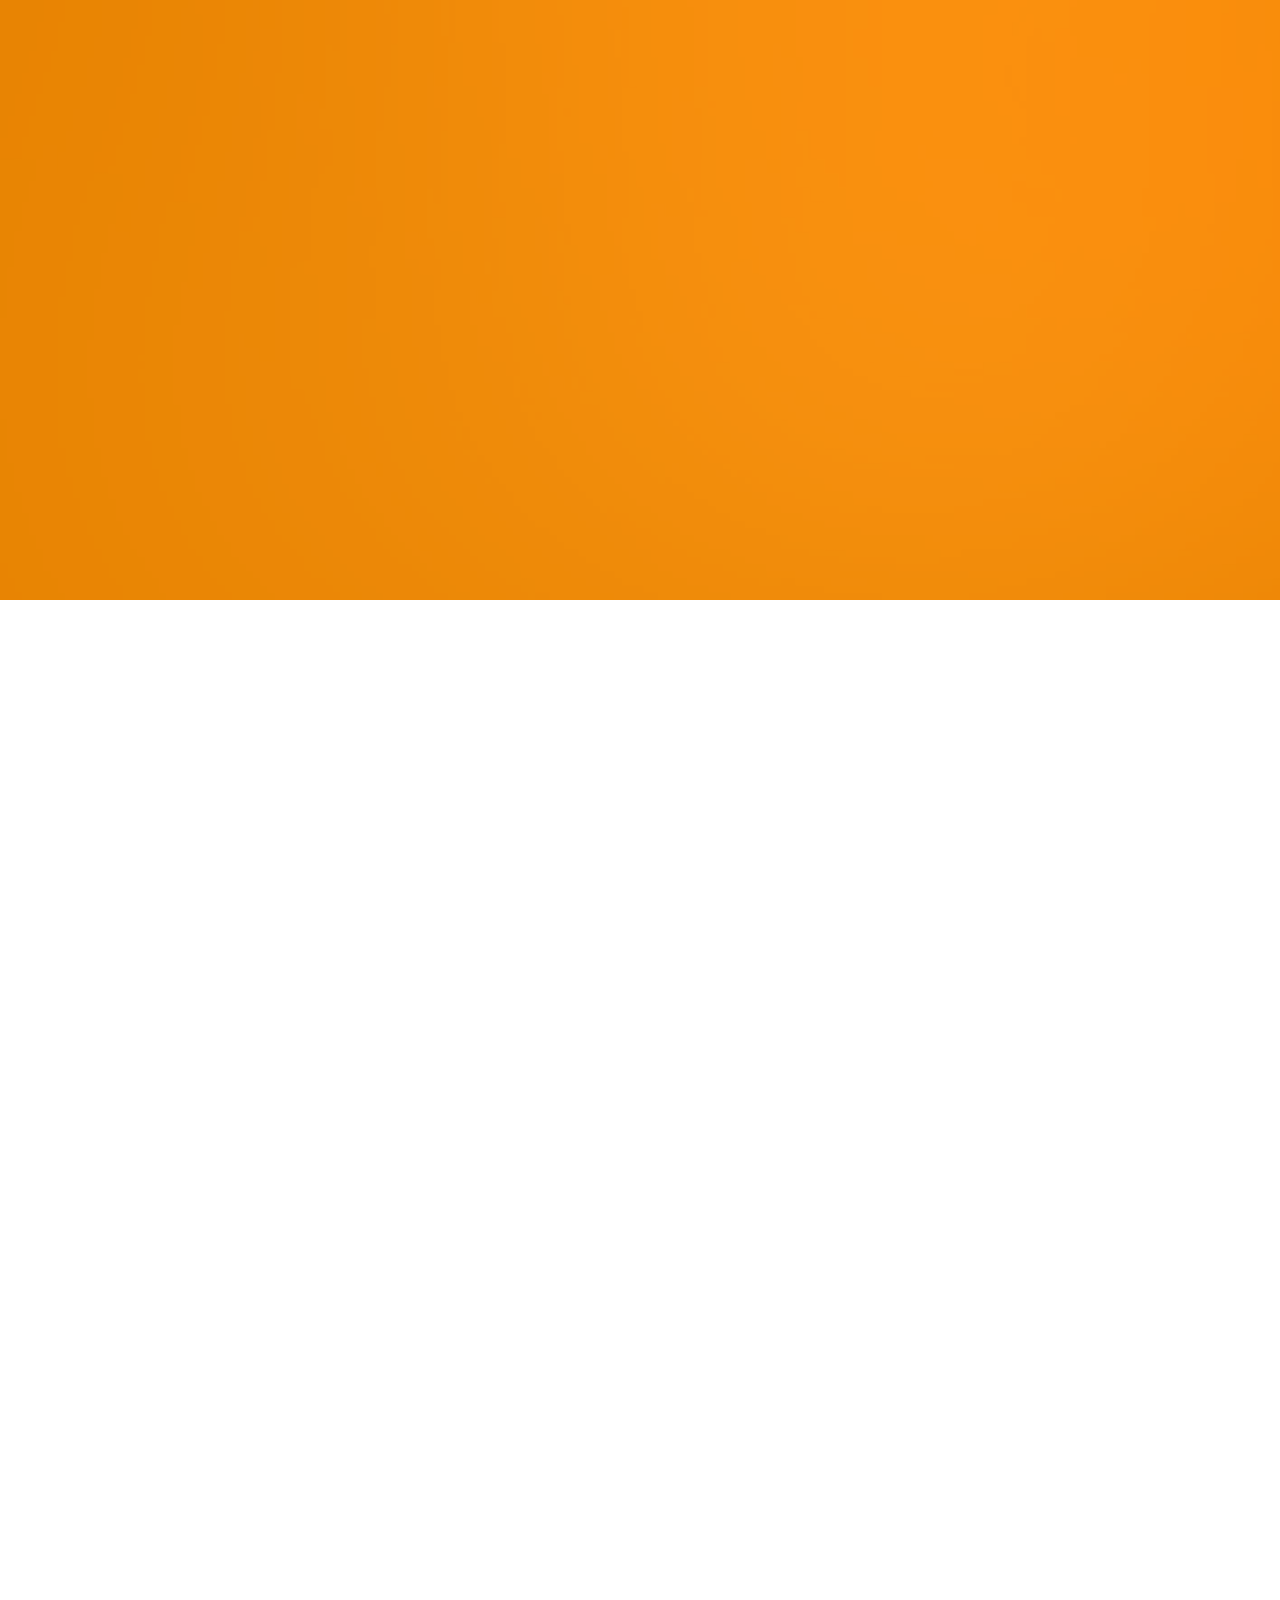
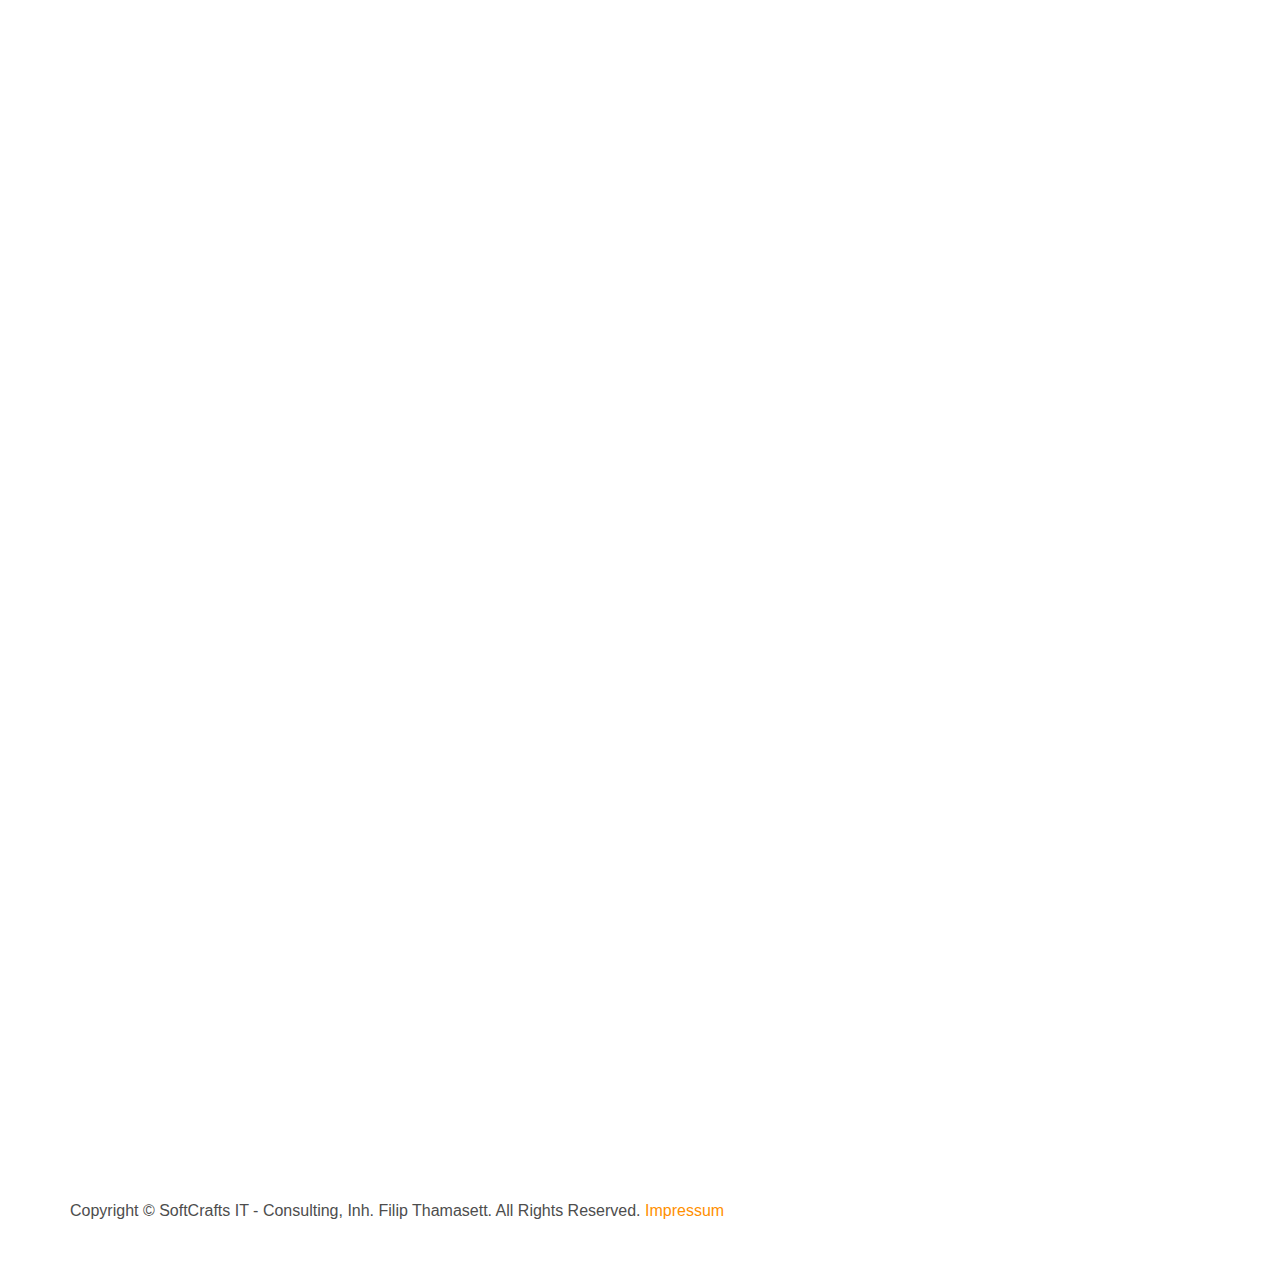
==== commit 5181ae64: "editing impressum" ====
--- a/impressum.html
+++ b/impressum.html
@@ -74,8 +74,8 @@
                     <div class="display-t js-halfhight">
                         <div class="display-tc js-halfhight animate-box" data-animate-effect="fadeIn">
                             <div class="profile-thumb" style="background: url(images/user-1.png);"></div>
-                            <h1><span>Filip Thamasett</span></h1>
-                            <h2><span>SoftCrafts</span></h2>
+                            <h1><span>SoftCrafts</span></h1>
+                            <h2><span>Filip Thamasett</span></h2>
                         </div>
                     </div>
                 </div>
@@ -103,6 +103,18 @@
                 <h1>Umsatzsteuer</h1>
                 <p>Umsatzsteuer-Identifikationsnummer gemäß §27 a Umsatzsteuergesetz:<br>
                     DE324000259 <br>
+                </p>
+            </div>
+            <div class="row">
+                <h1>Angaben zur Berufshaftpflichtversicherung</h1>
+                <p>Name und Sitz des Versicherers:<br>
+                    exali GmbH <br>
+                    Franz-Kobinger-Str. 9<br>
+                    86157 Augsburg<br>
+                </p>
+                <p>
+                    Geltungsraum der Versicherung:<br>
+                    Deutschland<br>
                 </p>
             </div>
             <div class="row">
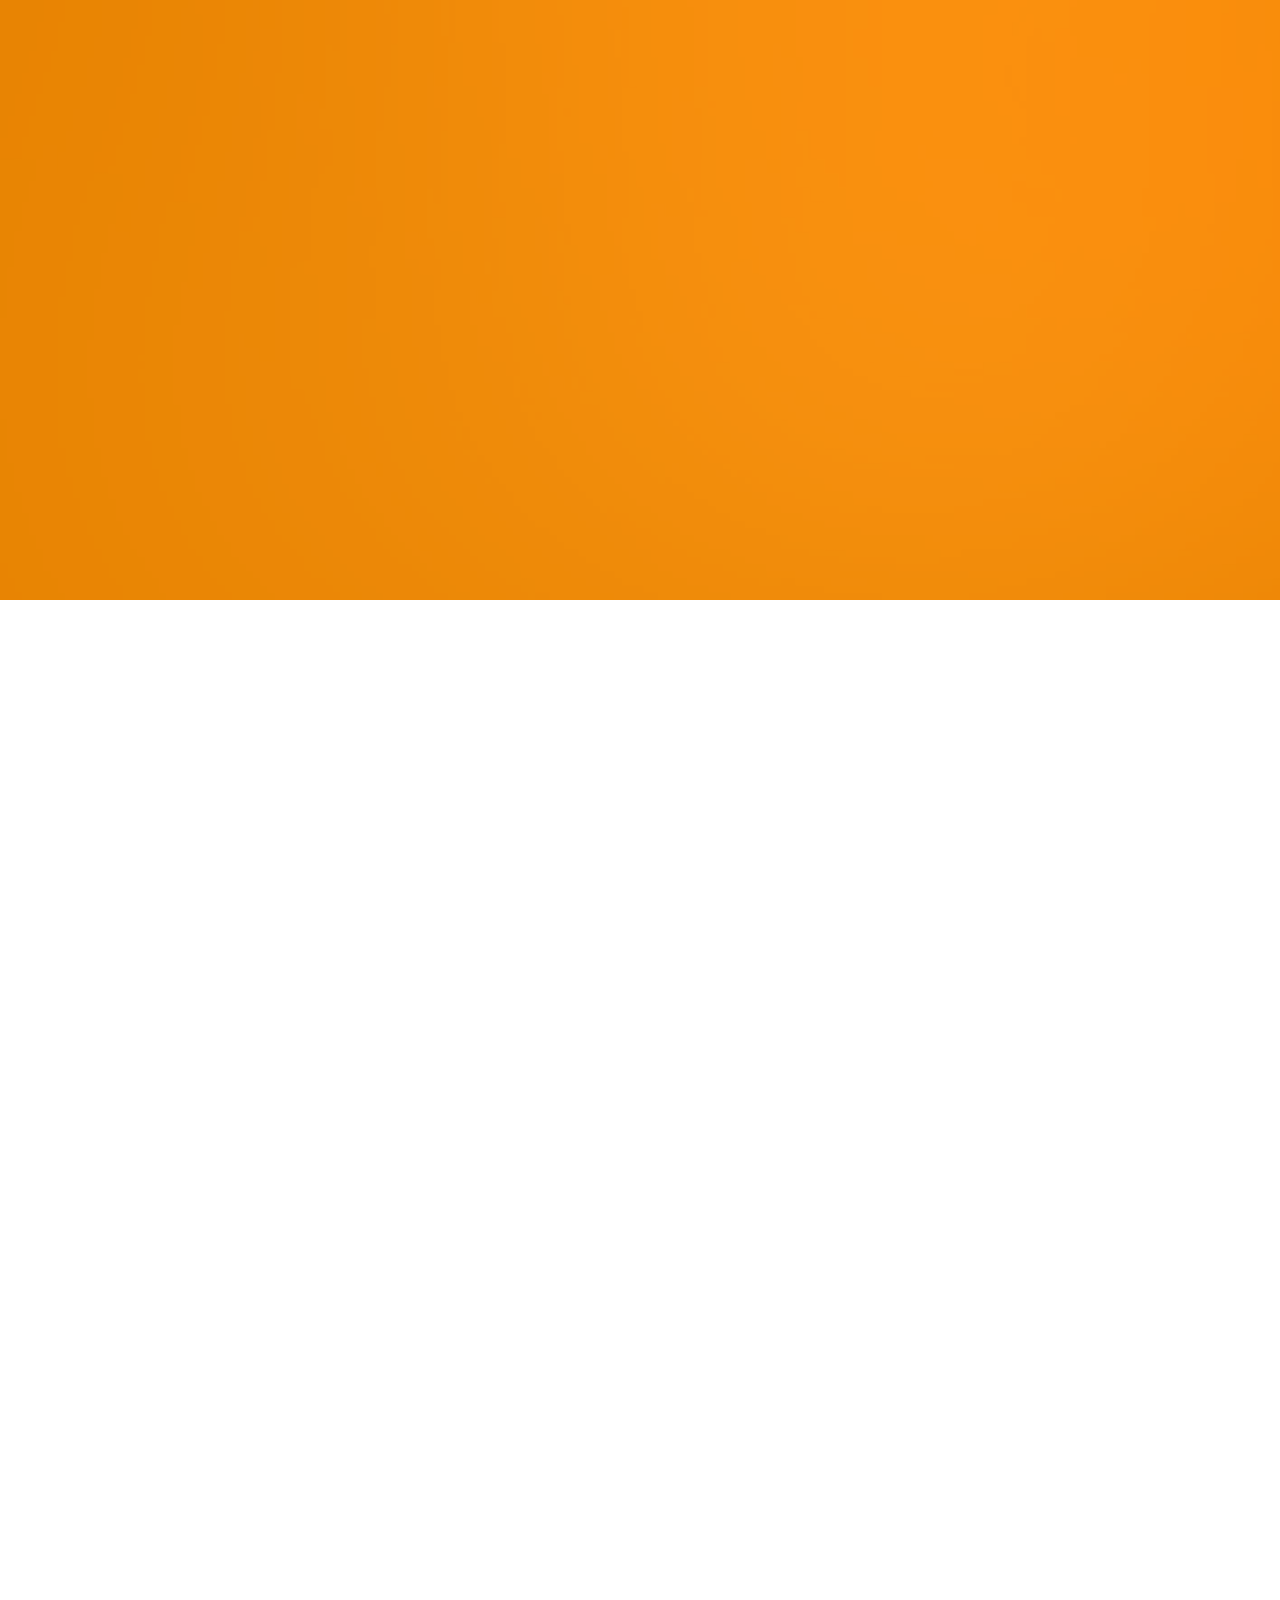
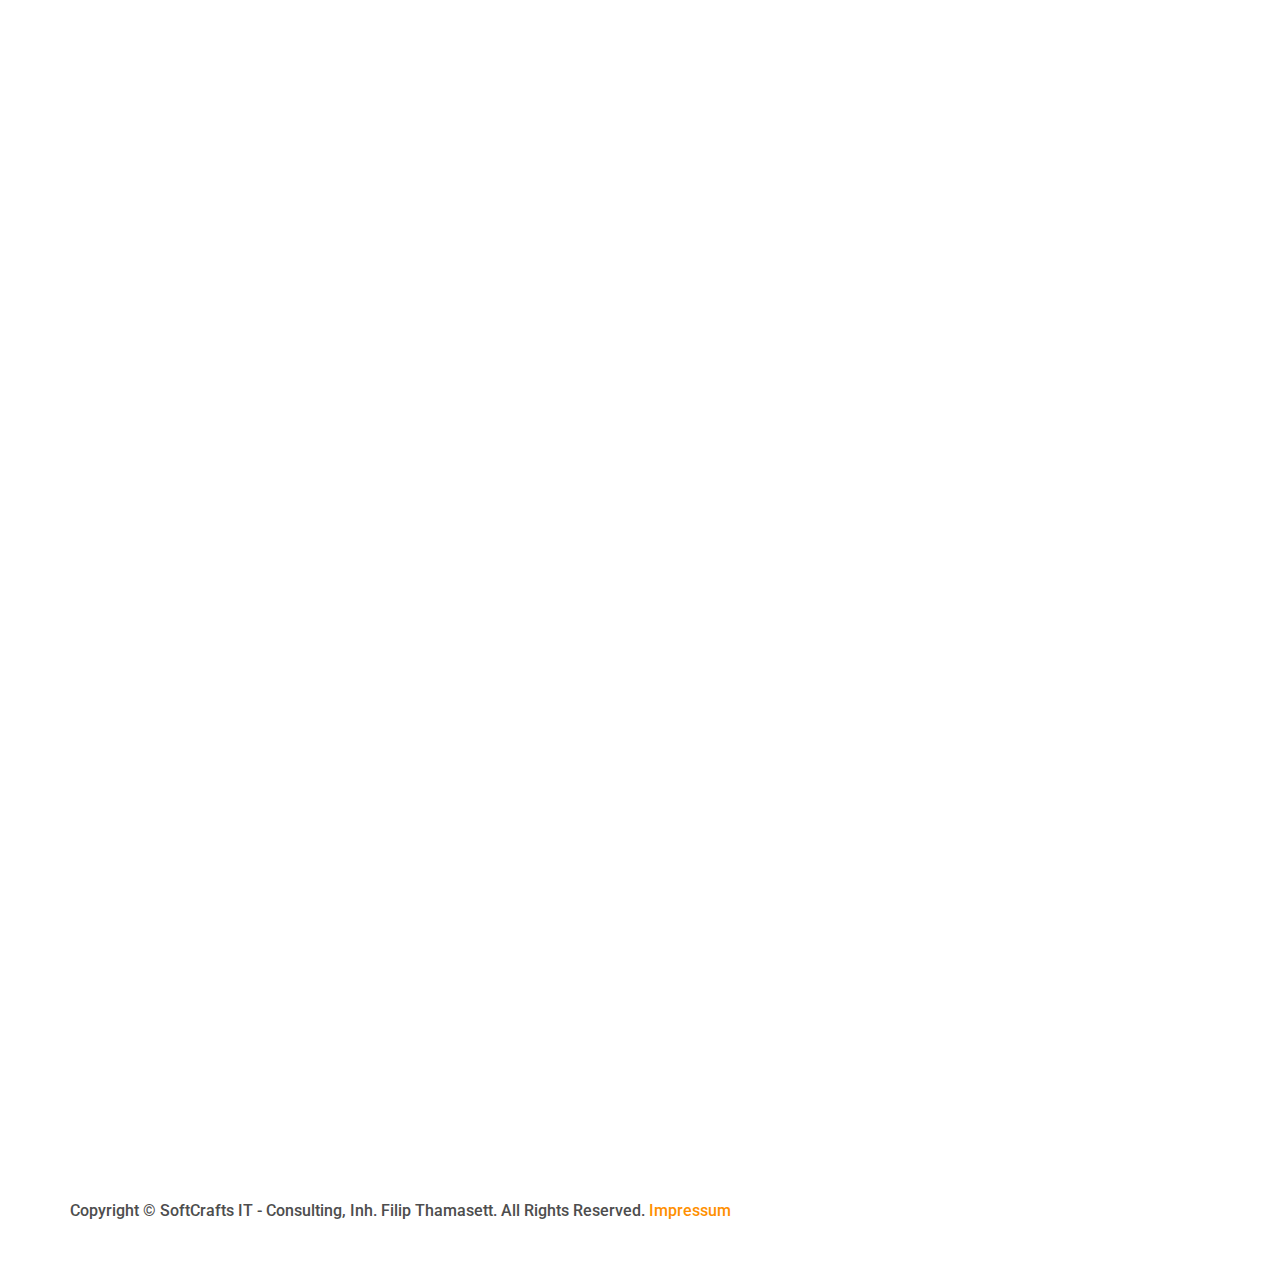
==== commit 6f2a24c9: "changing fonts and adding description" ====
--- a/impressum.html
+++ b/impressum.html
@@ -6,20 +6,6 @@
     <title>SoftCrafts</title>
     <meta name="viewport" content="width=device-width, initial-scale=1">
     <meta name="description" content="SoftCrafts - IT Consulting"/>
-
-    <!--
-    //////////////////////////////////////////////////////
-
-    Premium HTML5 TEMPLATE
-    DESIGNED & DEVELOPED by FreeHTML5.co
-
-    Website: 		http://freehtml5.co/
-    Email: 			info@freehtml5.co
-    Twitter: 		http://twitter.com/fh5co
-    Facebook: 		https://www.facebook.com/fh5co
-
-    //////////////////////////////////////////////////////
-     -->
 
     <!-- Facebook and Twitter integration -->
     <meta property="og:title" content=""/>
@@ -33,8 +19,7 @@
     <meta name="twitter:card" content=""/>
 
     <!--<link href="https://fonts.googleapis.com/css?family=Space+Mono" rel="stylesheet">-->
-    <link href="https://fonts.googleapis.com/css?family=Google+Sans:400,500|Roboto:400,400italic,500,500italic,700,700italic|Roboto+Mono:400,500,700|Material+Icons"
-          rel="stylesheet">
+    <link href="https://fonts.googleapis.com/css2?family=Roboto:wght@300&display=swap" rel="stylesheet">
     <link href="https://fonts.googleapis.com/css?family=Kaushan+Script" rel="stylesheet">
 
     <!-- Animate.css -->
@@ -71,11 +56,12 @@
         <div class="container">
             <div class="row">
                 <div class="col-md-8 col-md-offset-2 text-center">
-                    <div class="display-t js-halfhight">
-                        <div class="display-tc js-halfhight animate-box" data-animate-effect="fadeIn">
+                    <div class="display-t js-halfheight">
+                        <div class="display-tc js-halfheight animate-box" data-animate-effect="fadeIn">
                             <div class="profile-thumb" style="background: url(images/user-1.png);"></div>
                             <h1><span>SoftCrafts</span></h1>
                             <h2><span>Filip Thamasett</span></h2>
+
                         </div>
                     </div>
                 </div>
@@ -89,14 +75,14 @@
                 <h2>Angaben gemäß § 5 TMG</h2>
                 <p>Filip Thamasett<br>
                 SoftCrafts - IT Consulting Filip Thamasett<br>
-                    Meyerbeerstr. 20 <br>
-                    81247 München
+                    Drosselgasse 2 <br>
+                    82237 Wörthsee
                 </p>
             </div>
             <div class="row">
                     <h1>Kontakt</h1>
                 <p>Telefon: 0176-99471230 <br>
-                    E-Mail: filip.softcrafts@gmail.com <br>
+                    E-Mail: filip.thamasett@softcrafts.io <br>
                 </p>
             </div>
             <div class="row">
@@ -120,8 +106,8 @@
             <div class="row">
                 <h1>Verantwortlich für den Inhalt nach § 55 Abs. 2 RStV</h1>
                 <p>Filip Thamasett<br>
-                    Meyerbeerstr. 20 <br>
-                    81247 München <br> <br> </p>
+                    Drosselgasse 2 <br>
+                    82237 Wörthsee <br> <br> </p>
                 <h2>Verbraucherstreitbeilegung/Universalschlichtungsstelle</h2>
                 <p>Wir sind nicht bereit oder verpflichtet, an Streitbeilegungsverfahren vor einer Verbraucherschlichtungsstelle teilzunehmen.</p>
 
--- a/css/style.css
+++ b/css/style.css
@@ -11,8 +11,8 @@
 *
 * ======================================================= */
 body {
-  font-family: "Space Mono", Arial, serif;
-  font-weight: 400;
+  font-family: "Roboto", Arial, serif;
+  font-weight: 500;
   font-size: 16px;
   line-height: 1.7;
   color: #4d4d4d;
@@ -64,8 +64,8 @@
 
 h1, h2, h3, h4, h5, h6, figure {
   color: #000;
-  font-family: "Space Mono", Arial, serif;
-  font-weight: 400;
+  font-family: "Roboto", Arial, serif;
+  font-weight: 500;
   margin: 0 0 20px 0;
 }
 
@@ -264,7 +264,7 @@
 }
 #fh5co-features .feature-left h3 {
   font-size: 24px;
-  font-weight: 400;
+  font-weight: 500;
   color: #fff;
 }
 #fh5co-features .feature-left p {
@@ -317,7 +317,7 @@
 .info {
   margin: 0;
   padding: 0;
-  width: 90%;
+  width: 100%;
   float: left;
 }
 @media screen and (max-width: 768px) {
@@ -586,7 +586,8 @@
 
 .company {
   display: block;
-  margin-bottom: 20px;
+  margin-bottom: 1px;
+  margin-top: -4px;
   font-size: 16px;
   font-weight: normal;
   color: #bfbfbf;
@@ -595,6 +596,7 @@
 .timeline-body > p,
 .timeline-body > ul {
   margin-bottom: 0;
+  margin-top: 10px;
 }
 
 .timeline-body > p + p {
@@ -804,7 +806,7 @@
   color: #FF9000;
   font-size: 16px;
   text-transform: uppercase;
-  font-weight: 400;
+  font-weight: 500;
   padding-left: 50px;
   padding-right: 50px;
 }
@@ -1087,9 +1089,9 @@
 .btn {
   margin-right: 4px;
   margin-bottom: 4px;
-  font-family: "Space Mono", Arial, serif;
+  font-family: "Roboto", Arial, serif;
   font-size: 16px;
-  font-weight: 400;
+  font-weight: 500;
   -webkit-border-radius: 30px;
   -moz-border-radius: 30px;
   -ms-border-radius: 30px;
--- a/css/style.css
+++ b/css/style.css
@@ -11,8 +11,8 @@
 *
 * ======================================================= */
 body {
-  font-family: "Space Mono", Arial, serif;
-  font-weight: 400;
+  font-family: "Roboto", Arial, serif;
+  font-weight: 500;
   font-size: 16px;
   line-height: 1.7;
   color: #4d4d4d;
@@ -64,8 +64,8 @@
 
 h1, h2, h3, h4, h5, h6, figure {
   color: #000;
-  font-family: "Space Mono", Arial, serif;
-  font-weight: 400;
+  font-family: "Roboto", Arial, serif;
+  font-weight: 500;
   margin: 0 0 20px 0;
 }
 
@@ -264,7 +264,7 @@
 }
 #fh5co-features .feature-left h3 {
   font-size: 24px;
-  font-weight: 400;
+  font-weight: 500;
   color: #fff;
 }
 #fh5co-features .feature-left p {
@@ -317,7 +317,7 @@
 .info {
   margin: 0;
   padding: 0;
-  width: 90%;
+  width: 100%;
   float: left;
 }
 @media screen and (max-width: 768px) {
@@ -586,7 +586,8 @@
 
 .company {
   display: block;
-  margin-bottom: 20px;
+  margin-bottom: 1px;
+  margin-top: -4px;
   font-size: 16px;
   font-weight: normal;
   color: #bfbfbf;
@@ -595,6 +596,7 @@
 .timeline-body > p,
 .timeline-body > ul {
   margin-bottom: 0;
+  margin-top: 10px;
 }
 
 .timeline-body > p + p {
@@ -804,7 +806,7 @@
   color: #FF9000;
   font-size: 16px;
   text-transform: uppercase;
-  font-weight: 400;
+  font-weight: 500;
   padding-left: 50px;
   padding-right: 50px;
 }
@@ -1087,9 +1089,9 @@
 .btn {
   margin-right: 4px;
   margin-bottom: 4px;
-  font-family: "Space Mono", Arial, serif;
+  font-family: "Roboto", Arial, serif;
   font-size: 16px;
-  font-weight: 400;
+  font-weight: 500;
   -webkit-border-radius: 30px;
   -moz-border-radius: 30px;
   -ms-border-radius: 30px;
